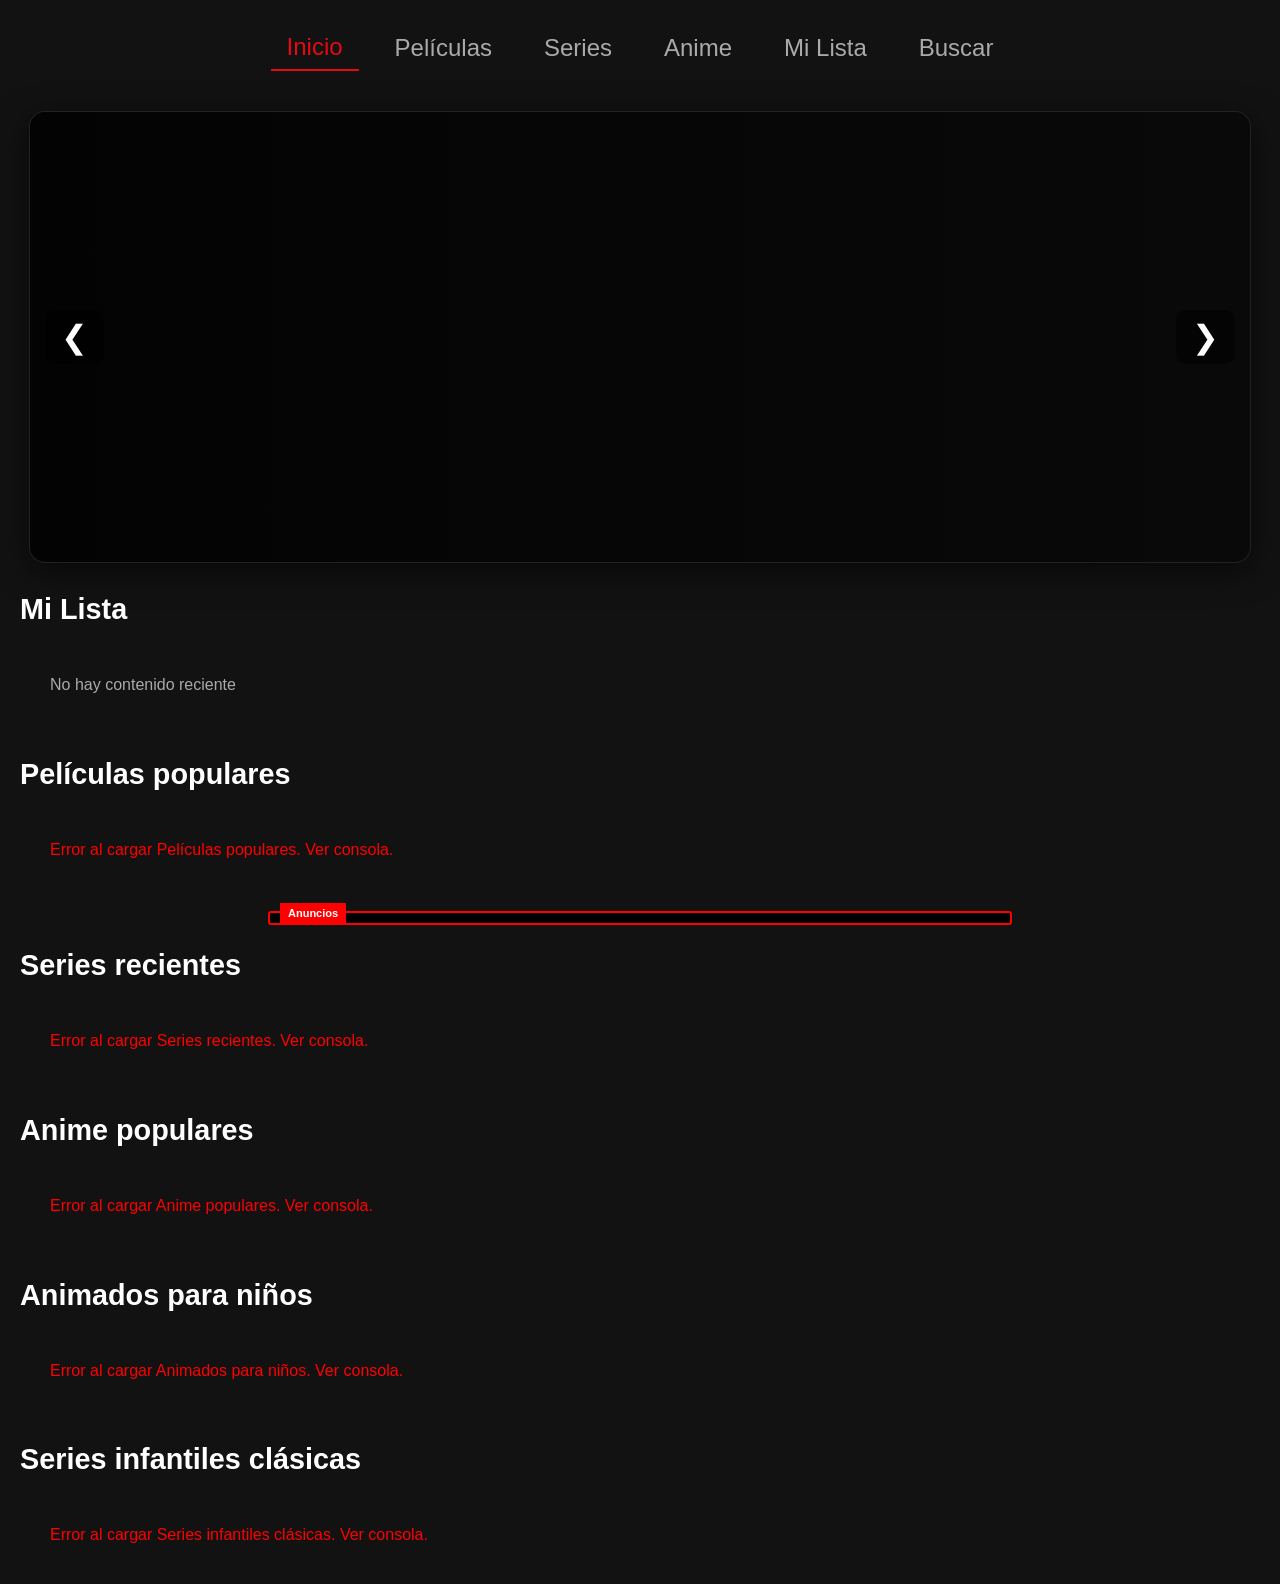
==== index.html @ 197ff9d1 "Add files via upload" ====
<!DOCTYPE html>
<html lang="es">
<head>
   
    <meta http-equiv="Content-Security-Policy" content="default-src * 'unsafe-inline' 'unsafe-eval'; script-src * 'unsafe-inline' 'unsafe-eval' https://pl30421604.effectivecpmnetwork.com https://pl30421605.effectivecpmnetwork.com; connect-src *; img-src *; frame-src *; style-src * 'unsafe-inline';"> 
    <meta charset="UTF-8">
    <meta name="viewport" content="width=device-width, initial-scale=1.0, user-scalable=no">
    <title>Mi Netflix</title>
    <link rel="stylesheet" href="css/style.css">
</head>

<body>
    <!-- <div class="logo">MiNetflix</div> -->
    <div class="nav-tabs">
        <button class="tab-btn active" data-tab="inicio">Inicio</button>
        <button class="tab-btn" data-tab="peliculas">Películas</button>
        <button class="tab-btn" data-tab="series">Series</button>
        <button class="tab-btn" data-tab="anime">Anime</button>
        <button class="tab-btn" data-tab="favoritos">Mi Lista</button>
        <button class="tab-btn" data-tab="buscar">Buscar</button>
    </div>

    <!-- Contenedor para Inicio -->
    <div id="contenido-inicio" class="tab-content active">
        <div id="hero-carousel" class="hero-carousel">
            <div class="hero-slide active">
                <div class="hero-bg"></div>
                <div class="hero-overlay"></div>
                <div class="hero-content">
                    <h2 class="hero-title"></h2>
                    <div class="hero-meta">
                        <span class="hero-year"></span>
                        <span class="hero-duration"></span>
                    </div>
                    <p class="hero-synopsis"></p>
                    <div class="hero-buttons">
                        <!-- Los botones se generan desde JavaScript -->
                    </div>
                </div>
            </div>
            <button class="carousel-prev">❮</button>
            <button class="carousel-next">❯</button>
            <div class="carousel-dots"></div>
        </div>

        <div id="categories-container-inicio"></div>
    </div>

    <!-- Contenedor para Películas -->
    <div id="contenido-peliculas" class="tab-content">
        <!-- NUEVO CARRUSEL PARA PELÍCULAS -->
        <div id="hero-carousel-peliculas" class="hero-carousel">
            <div class="hero-slide active">
                <div class="hero-bg"></div>
                <div class="hero-overlay"></div>
                <div class="hero-content">
                    <h2 class="hero-title"></h2>
                    <div class="hero-meta">
                        <span class="hero-year"></span>
                        <span class="hero-duration"></span>
                    </div>
                    <p class="hero-synopsis"></p>
                    <div class="hero-buttons"></div>
                </div>
            </div>
            <button class="carousel-prev">❮</button>
            <button class="carousel-next">❯</button>
            <div class="carousel-dots"></div>
        </div>
        <!-- FIN CARRUSEL -->
        <div id="categories-container-peliculas"></div>
    </div>

    <!-- Contenedor para Series -->
    <div id="contenido-series" class="tab-content">
        <!-- NUEVO CARRUSEL PARA SERIES -->
        <div id="hero-carousel-series" class="hero-carousel">
            <div class="hero-slide active">
                <div class="hero-bg"></div>
                <div class="hero-overlay"></div>
                <div class="hero-content">
                    <h2 class="hero-title"></h2>
                    <div class="hero-meta">
                        <span class="hero-year"></span>
                        <span class="hero-duration"></span>
                    </div>
                    <p class="hero-synopsis"></p>
                    <div class="hero-buttons"></div>
                </div>
            </div>
            <button class="carousel-prev">❮</button>
            <button class="carousel-next">❯</button>
            <div class="carousel-dots"></div>
        </div>
        <!-- FIN CARRUSEL -->
        <div id="categories-container-series"></div>
    </div>

    <!-- Contenedor para Mis Favosritos-->
    <div id="contenido-favoritos" class="tab-content">
        <div id="favoritos-container" style="padding: 20px;">
            <h2 style="color:white; margin-bottom:20px; text-align: center; ">Favoritos</h2>
            <div id="favoritos-grid" class="favoritos-grid"></div>
        </div>
    </div>

<!-- Contenedor para Buscar -->
<div id="contenido-buscar" class="tab-content">
    <div id="search-container" class="search-container">
        <!-- Barra de filtros e input -->
        <div class="search-header">
            <div class="search-filters">
                <button class="filter-btn active" data-filter="movie">Películas</button>
                <button class="filter-btn" data-filter="tv">Series</button>
                <button class="filter-btn" data-filter="anime">Anime</button>
            </div>
            <div class="search-input-wrapper">
                <input type="text" id="search-input" placeholder="Buscar películas, series..." autofocus>
                <button id="search-btn" class="search-submit-btn">🔍</button>
            </div>
        </div>

        <!-- DASHBOARD (visible por defecto) -->
        <div id="search-dashboard" class="search-dashboard"></div>

        <!-- RESULTADOS (oculto inicialmente) -->
        <div id="search-results-wrapper" class="search-results-wrapper" style="display:none;">
            <h2 id="search-results-title">Resultados</h2>
            <div id="search-results-grid" class="search-results-grid"></div>
        </div>
    </div>
</div>

<!-- Contenedor para Anime -->
<div id="contenido-anime" class="tab-content">
    <!-- NUEVO CARRUSEL PARA ANIME -->
    <div id="hero-carousel-anime" class="hero-carousel">
        <div class="hero-slide active">
            <div class="hero-bg"></div>
            <div class="hero-overlay"></div>
            <div class="hero-content">
                <h2 class="hero-title"></h2>
                <div class="hero-meta">
                    <span class="hero-year"></span>
                    <span class="hero-duration"></span>
                </div>
                <p class="hero-synopsis"></p>
                <div class="hero-buttons"></div>
            </div>
        </div>
        <button class="carousel-prev">❮</button>
        <button class="carousel-next">❯</button>
        <div class="carousel-dots"></div>
    </div>
    <!-- BANNER NATIVO GLOBAL (compacto) -->
<div style="position:relative; border:2px solid #ff0000; border-radius:3px; margin:12px auto; max-width:480px; background:#000000; padding:6px 6px 4px 6px;">
    <span style="position:absolute; top:-10px; left:10px; background:#ff0000; color:#ffffff; font-size:11px; font-weight:bold; padding:0 8px; border-radius:0; line-height:20px; z-index:5;">Anuncios</span>
    <script async="async" data-cfasync="false" src="https://pl30421605.effectivecpmnetwork.com/ad38c5fc9e0efebdcc1403aa16ab4d45/invoke.js"></script>
    <div id="container-ad38c5fc9e0efebdcc1403aa16ab4d45"></div>
</div>
    <!-- FIN CARRUSEL -->
    <div id="categories-container-anime"></div>
</div>

<!-- REPRODUCTOR MODAL MEJORADO (con controles de serie) -->
<div id="player-modal" style="display: none;">
  <div class="player-overlay"></div>
  <div class="player-container">
    <!-- Barra de controles superior (ocupa todo el ancho) -->
    <div class="player-controls-bar">
      <button id="player-back-btn" class="player-btn">← Volver</button>
      <div class="player-api-selector">
        <span>Fuente:</span>
        <button class="api-btn active" data-api="unlimplay">UnlimPlay</button>
        <button class="api-btn" data-api="vidsrc">VidSrc</button>
        <button class="api-btn" data-api="animeav1">AnimeAV1</button>
      </div>
    </div>

    <!-- Cuerpo principal: dos columnas -->
    <div class="player-main">
      <!-- Columna izquierda: video + info -->
      <div class="player-left">
        <!-- Contenedor del iframe (se expande) -->
        <div class="player-iframe-wrapper" id="player-iframe-wrapper" style="display: none;">
          <div id="player-iframe-loading" class="player-iframe-loading">
            <div class="spinner"></div>
          </div>
          <iframe id="player-iframe" src="" allowfullscreen></iframe>
        </div>
        <!-- Información compacta (título, año, duración, sinopsis) -->
        <div class="player-info-compact">
          <h2 class="player-title" id="player-title"></h2>
          <div class="player-meta" id="player-meta">
            <span class="player-year"></span>
            <span class="player-duration"></span>
          </div>
          <p class="player-synopsis" id="player-synopsis"></p>
          <div class="player-fav-container" id="player-fav-container">
        <button id="player-fav-btn" class="player-fav-btn">♡ Agregar a Favoritos</button>
    </div>
        </div>
      </div>

      <!-- Columna derecha: episodios y relacionados -->
      <div class="player-right">
        <!-- Controles de serie (selector de temporada + lista de episodios) -->
        <div class="player-episode-controls" id="player-episode-controls" style="display: none;">
          <div class="season-selector">
            <label for="season-select">Temporada</label>
            <select id="season-select"></select>
          </div>
          <div class="episodes-list" id="episodes-scroll">
            <!-- Los botones de capítulos se generarán dinámicamente -->
          </div>
        </div>
        <!-- Relacionados (recomendaciones) -->
        <div class="player-related" id="player-related">
          <h3>Relacionados</h3>
          <div class="related-grid" id="related-grid"></div>
        </div>
      </div>
    </div>
  </div>
</div>

    <script src="js/data.js"></script>
    <script src="js/app.js"></script>
    <script src="js/navigation.js"></script>
    <script src="https://pl30421604.effectivecpmnetwork.com/74/9e/fc/749efc656fe2a4953208888d61b2e493.js"></script>
</body>
</html>
---- css/style.css ----
/* Contenedor de todas las categorías */
#categories-container {
    display: flex;
    flex-direction: column;
    gap: 40px;
    padding-bottom: 60px;
}

/* Cada categoría */
.category {
    margin: 0 20px;
}

.category h2 {
    font-size: 1.8rem;
    margin-bottom: 10px;
    color: #fff;
}

/* Filas horizontales con scroll invisible */
.row {
    display: flex;
    flex-direction: row;
    overflow-x: auto;
    gap: 20px;
    padding: 20px 0;
    scroll-behavior: smooth;
    scrollbar-width: none;   /* Firefox */
    -webkit-overflow-scrolling: touch;
    /* Añadir para que las tarjetas expandidas no se salgan del contenedor */
    align-items: stretch; /* Para que todas las tarjetas tengan la misma altura */
}

.row::-webkit-scrollbar {
    display: none;           /* Chrome/Safari */
}

/* Tarjetas */
.movie {
    flex: 0 0 auto;
    width: 220px;
    border: 2px solid transparent; /* base para transición */
    border-radius: 0px;
    overflow: hidden;
    background-color: #1f1f1f;
    transition: transform 0.4s cubic-bezier(0.2, 0.9, 0.3, 1.1), 
                box-shadow 0.4s ease, 
                border-color 0.4s ease;
    cursor: pointer;
    text-align: center;
    will-change: transform, box-shadow; /* optimización */
}
.movie img {
    width: 100%;
    height: 100%;           /* ← Asegura que ocupe toda la tarjeta */
    display: block;
    object-fit: cover;       /* ← Recorta la imagen para que llene el espacio sin deformarse */
    aspect-ratio: 2 / 3;     /* ← Proporción típica de póster (opcional, pero mejora la consistencia) */
}

.movie-title {
    padding: 10px;
    font-size: 1rem;
    font-weight: bold;
    color: white;
    background-color: rgba(0,0,0,0.7);
    display: none;
}

.movie:hover,
.movie:focus {
    transform: scale(1.08); /* un poco menos brusco */
    z-index: 10;
    box-shadow: 0 0 25px rgba(229, 9, 20, 0.5);
    border-color: #e50914;
    outline: none; /* eliminamos outline para usar border */
}


body {
    background-color: #121212;
    color: white;
    font-family: Arial, sans-serif;
    margin: 0;
    padding: 0;
}

.logo {
    font-size: 2rem;
    font-weight: bold;
    padding: 20px 40px;
    color: #e50914;
}

/* Reproductor pantalla completa */
#player-fullscreen {
    display: none;
    position: fixed;
    top: 0;
    left: 0;
    width: 100%;
    height: 100%;
    background: black;
    z-index: 2000;
    flex-direction: column;
}

#back-button {
    position: absolute;
    top: 20px;
    left: 20px;
    background: rgba(0,0,0,0.7);
    color: white;
    border: 1px solid white;
    padding: 10px 20px;
    font-size: 18px;
    cursor: pointer;
    z-index: 2001;
    border-radius: 0px;
    font-weight: bold;
}

#back-button:hover {
    background: red;
    border-color: red;
}

#player-iframe-container {
    flex-grow: 1;
    width: 100%;
}

/* Modal */
/* Modal - ancho mayor y horizontal */
.modal {
    position: fixed;
    top: 0;
    left: 0;
    width: 100%;
    height: 100%;
    background: rgba(0,0,0,0.85);
    z-index: 3000;
    display: flex;
    justify-content: center;
    align-items: center;
}
.modal-content {
    background: #1f1f1f;
    max-width: 900px;         /* Más ancho */
    width: 90%;
    border-radius: 16px;
    padding: 20px;
    color: white;
    display: flex;
    flex-direction: row;      /* Horizontal: imagen a la izquierda, info a la derecha */
    gap: 20px;
    position: relative;
    box-shadow: 0 0 30px rgba(0,0,0,0.5);
}
/* Contenedor de la imagen */
.modal-poster-container {
    flex: 1;
    text-align: center;
}
.modal-poster-container img {
    width: 100%;
    max-width: 250px;
    border-radius: 12px;
}
/* Contenedor de la información (derecha) */
.modal-info-container {
    flex: 2;
    display: flex;
    flex-direction: column;
    justify-content: space-between;
}
/* Título y año: fila superior */
.modal-header {
    display: flex;
    justify-content: space-between;
    align-items: baseline;
    flex-wrap: wrap;
    margin-bottom: 15px;
}
.modal-header h2 {
    margin: 0;
    font-size: 1.8rem;
}
.modal-duration {
    font-size: 1rem;
    margin: 10px 0;
    color: #ddd;
    display: flex;
    gap: 10px;
    align-items: baseline;
    flex-wrap: wrap;
}
.modal-duration .year {
    color: white;
    font-weight: bold;
}
.modal-synopsis {
    font-size: 0.95rem;
    line-height: 1.5;
    max-height: 200px;
    overflow-y: auto;
    margin: 15px 0;
    flex-grow: 1;
}
.modal-watch-btn {
    background: #e50914;
    color: white;
    border: none;
    padding: 12px 24px;
    font-size: 1.2rem;
    border-radius: 8px;
    cursor: pointer;
    font-weight: bold;
    transition: transform 0.1s;
    align-self: flex-start;
}
.modal-watch-btn:hover {
    transform: scale(1.05);
}
.close-modal {
    position: absolute;
    top: 10px;
    right: 15px;
    font-size: 32px;
    font-weight: bold;
    cursor: pointer;
    color: #aaa;
    z-index: 3001;
}
.close-modal:hover {
    color: white;
}

/* ========== HERO CARRUSEL ========== */
.hero-carousel {
    position: relative;
    width: calc(100% - 60px);
    max-width: 2000px;
    margin: 30px auto;
    height: 450px;
    border-radius: 16px;
    overflow: hidden;
    box-shadow: 0 8px 32px rgba(0, 0, 0, 0.6);
    border: 1px solid rgba(255, 255, 255, 0.08);
    background-color: #0f0f0f;
}

.hero-slide {
    position: absolute;
    top: 0;
    left: 0;
    width: 100%;
    height: 100%;
    opacity: 0;
    transition: opacity 0.8s ease-in-out;
    overflow: hidden;
}

.hero-slide.active {
    opacity: 1;
    z-index: 1;
}

.hero-bg {
    position: absolute;
    top: 0;
    left: 0;
    width: 100%;
    height: 100%;
    background-size: cover;
    background-position: center 30%;
    background-repeat: no-repeat;
    transition: transform 6s ease-in-out;
    transform: scale(1);
    z-index: 0;
}

.hero-slide.active .hero-bg {
    transform: scale(1.08);
}

.hero-overlay {
    position: absolute;
    top: 0;
    left: 0;
    width: 100%;
    height: 100%;
    background: linear-gradient(90deg, rgba(0,0,0,0.8) 0%, rgba(0,0,0,0.4) 100%);
    z-index: 1;
}

.hero-content {
    position: relative;
    z-index: 2;
    width: 55%;
    padding: 40px;
    color: white;
}

.hero-title {
    font-size: 2.8rem;
    font-weight: bold;
    margin-bottom: 12px;
}

.hero-meta {
    display: flex;
    gap: 20px;
    font-size: 1rem;
    margin-bottom: 15px;
    color: #ddd;
}

.hero-synopsis {
    font-size: 1rem;
    line-height: 1.4;
    max-height: 120px;
    overflow-y: auto;
    margin-bottom: 25px;
}

.hero-watch-btn {
    background: #e50914;
    color: white;
    border: none;
    padding: 10px 30px;
    font-size: 1.2rem;
    font-weight: bold;
    border-radius: none;
    cursor: pointer;
    transition: transform 0.2s;
}

.hero-watch-btn:hover {
    transform: scale(1.05);
}

.carousel-prev, .carousel-next {
    position: absolute;
    top: 50%;
    transform: translateY(-50%);
    background: rgba(0,0,0,0.6);
    color: white;
    border: none;
    font-size: 2rem;
    padding: 8px 16px;
    cursor: pointer;
    z-index: 10;
    border-radius: 10px;
    transition: background 0.2s;
}

.carousel-prev { left: 15px; }
.carousel-next { right: 15px; }

.carousel-prev:hover, .carousel-next:hover {
    background: rgba(0,0,0,0.9);
}

.carousel-dots {
    position: absolute;
    bottom: 15px;
    left: 0;
    right: 0;
    text-align: center;
    z-index: 10;
}

.dot {
    display: inline-block;
    width: 8px;
    height: 8px;
    border-radius: 50%;
    background: #bbb;
    margin: 0 6px;
    cursor: pointer;
    transition: background 0.2s;
}

.dot.active {
    background: #e50914;
}

@media (max-width: 768px) {
    .hero-carousel { height: 400px; }
    .hero-content { width: 80%; padding: 20px; }
    .hero-title { font-size: 1.8rem; }
    .hero-synopsis { font-size: 0.85rem; max-height: 80px; }
}

/* Barra de navegación */
.nav-tabs {
    display: flex;
    gap: 20px;
    margin-top: 15px;
    padding: 10px 40px;
    background: #12121200;
    overflow-x: auto;
    white-space: nowrap;
    justify-content: center;

}
.tab-btn {
    background: none;
    border: none;
    color: #aaa;
    font-size: 1.5rem;
    padding: 8px 16px;
    cursor: pointer;
    transition: color 0.2s, border-bottom 0.2s;
}
.tab-btn.active {
    color: #e50914;
    border-bottom: 2px solid #e50914;
}
.tab-btn:hover {
    color: white;
}
/* Contenido de pestañas */
.tab-content {
    display: none;
}
.tab-content.active {
    display: block;
}

/* Ventana grande de información - pantalla completa con backdrop */
.info-window {
    position: fixed;
    top: 0;
    left: 0;
    width: 100%;
    height: 100%;
    z-index: 4000;
    display: flex;
    flex-direction: column;
    justify-content: flex-start;
    align-items: flex-start;
}
.info-backdrop {
    position: absolute;
    top: 0;
    left: 0;
    width: 100%;
    height: 100%;
    background-size: cover;
    background-position: center 30%;
    background-repeat: no-repeat;
    z-index: 0;
}
.info-backdrop {
    transition: opacity 1s ease;
}

.info-overlay {
    position: absolute;
    top: 0;
    left: 0;
    width: 100%;
    height: 100%;
    background: linear-gradient(90deg, rgba(0,0,0,0.85) 0%, rgba(0,0,0,0.6) 100%);
    z-index: 1;
}
.info-content-wrapper {
    position: relative;
    z-index: 2;
    height: 100%;
    display: flex;
    flex-direction: column;
    justify-content: flex-start;   /* ← sigue siendo flex-start */
    align-items: flex-start;
    padding-left: 8%;
    padding-right: 5%;   /* ← Nuevo */
    padding-top: 4vh;   /* ← ajusta este valor (2vh a 6vh) para controlar la altura del botón */
}
.info-back-btn {
    background: rgba(0, 0, 0, 0);
    color: white;
    border: none;
    font-size: 1.2rem;
    padding: 12px 40px;
    border-radius: 0;
    cursor: pointer;
    font-weight: bold;
    margin-bottom: 30px;
    transition: background 0.2s;
    display: inline-block;  /* ← evita que ocupe todo el ancho */
    width: auto;            /* ← asegura que se ajuste al contenido */
}
.info-back-btn:hover {
    background: #e50914;
}
.info-content {
    max-width: 600px;
    text-align: left;
    color: white;
    margin-top: 100px;   /* ← prueba con 60px, 80px, 100px o 15vh */
}
#info-title {
    font-size: 3.5rem;
    margin-bottom: 20px;
    font-weight: bold;
}
.info-meta {
    display: flex;
    gap: 30px;
    font-size: 1.2rem;
    color: #ddd;
    margin-bottom: 20px;
}
#info-synopsis {
    font-size: 1rem;
    line-height: 1.5;
    margin-bottom: 20px;
    max-height: 10em;          /* 4 líneas * 1.5 = 6em */
    overflow: hidden;
    text-overflow: ellipsis;
    display: -webkit-box;
    -webkit-line-clamp: 5;    /* 4 líneas */
    -webkit-box-orient: vertical;
    padding-right: 20px;
}
.info-watch-btn {
    background: #e5091400;
    color: white;
    border: none;
    padding: 12px 40px;
    font-size: 1.4rem;
    font-weight: bold;
    border-radius: 0;    /* ← antes 40px, ahora 0 */
    cursor: pointer;
    transition: transform 0.2s;
}
.info-watch-btn:hover {
    background: #e50914;
}
.info-watch-btn:hover {
    transform: scale(1.05);
}

#trailer-container {
    z-index: 0;
}

/* Sidebar para series */
.info-sidebar {
    position: absolute;
    right: 0;
    top: 0;
    width: 30%;
    height: 100%;
    background: rgba(0,0,0,0.7);
    backdrop-filter: blur(10px);
    z-index: 2;
    padding: 80px 20px 20px;
    overflow-y: auto;
    color: white;
}
button:focus {
    outline: 0 !important;
    box-shadow: none !important;
}
.seasons-list, .episodes-list {
    margin-bottom: 30px;
}
.seasons-list h3, .episodes-list h3 {
    font-size: 1.2rem;
    margin-bottom: 10px;
}
/* Contenedores sin bordes */
.seasons-container, .episodes-container {
    display: flex;
    flex-wrap: wrap;
    gap: 10px;
    border: none;
    outline: none;
    padding-right: 12px;
    width: 100%;
    max-width: 100%;
    overflow-x: hidden;
    box-sizing: border-box;
}

/* ===== TEMPORADAS (ESTILO LISTA VERTICAL) ===== */
.seasons-list, .episodes-list {
    margin-bottom: 30px;
}
.seasons-list h3, .episodes-list h3 {
    font-size: 1.2rem;
    margin-bottom: 10px;
}

/* Contenedor de temporadas: vertical */
.seasons-container {
    display: flex;
    flex-direction: column;   /* ← FORZAR VERTICAL */
    gap: 0;                   /* Sin separación entre elementos */
    max-height: 240px;        /* Altura máxima (ajústala) */
    overflow-y: auto;         /* Scroll vertical */
    overflow-x: hidden;       /* Evita scroll horizontal */
    padding-right: 8px;       /* Espacio para no tapar el texto */
    padding-bottom: 10px;
    border: none;
    outline: none;
    flex-wrap: nowrap;        /* ← Evita que los elementos se envuelvan en filas */
}

/* Botones de temporada (sin fondo, solo texto) */
.season-btn {
    background: none !important;
    border: none;
    border-bottom: 1px solid #333;
    color: #ddd;
    font-size: 1rem;
    padding: 10px 12px;
    text-align: left;
    width: 100%;              /* Ocupa todo el ancho */
    cursor: pointer;
    transition: color 0.2s, background 0.2s;
    border-radius: 0;
    box-shadow: none !important;
    outline: none !important;
    flex-shrink: 0;           /* Evita que se encojan */
}

/* Hover: fondo muy sutil (casi transparente) */
.season-btn:hover {
    background: rgba(255, 255, 255, 0.05) !important;
}

/* Focus: sin cambios (mantener transparente) */
.season-btn:focus {
    background: transparent !important;
    outline: none !important;
}

/* Seleccionado: texto rojo, fondo transparente o muy leve */
.season-btn.selected {
    color: #e50914 !important;
    background: transparent !important; /* o rgba(229,9,20,0.05) si quieres muy leve */
    border-color: #e50914;
}

/* Último elemento sin borde inferior */
.season-btn:last-child {
    border-bottom: none;
}

/* ===== EPISODIOS (mantener estilo original) ===== */
.episodes-container {
    display: flex;
    flex-wrap: wrap;
    gap: 10px;
    border: none;
    outline: none;
    padding-right: 12px;
}

.episode-btn {
    background: rgba(255,255,255,0.2);
    border: none;
    padding: 8px 16px;
    border-radius: 4px;
    color: white;
    font-size: 0.9rem;
    cursor: pointer;
    transition: background 0.2s, transform 0.2s;
}

.episode-btn:hover {
    background: #e50914;
    transform: scale(1.02);
}

.episode-btn.selected {
    background: #e50914;
    box-shadow: 0 0 0 2px white;
    font-weight: bold;
}

/* Asegurar que los botones de temporada no hereden estilos de episodios */
.episode-btn:focus {
    outline: none !important;
    box-shadow: none !important;
}


/* Tarjeta "Ver más" */
.ver-mas-card {
    background-color: rgba(255,255,255,0.1);
    display: flex;
    justify-content: center;
    align-items: center;
    text-align: center;
    cursor: pointer;
    transition: all 0.2s ease;
}
.ver-mas-content {
    display: flex;
    flex-direction: column;
    gap: 8px;
    font-weight: bold;
    font-size: 1.2rem;
    color: white;
}
.ver-mas-icon {
    font-size: 2rem;
    font-weight: normal;
}
.ver-mas-card:hover {
    background-color: #e50914;
    transform: scale(1.02);
}
.row {
    scroll-snap-type: x mandatory; /* opcional, para que las tarjetas "encajen" */
}
.movie, .ver-mas-card {
    scroll-snap-align: start;
}

/* Nuevo diseño de la ventana de información para series */
.info-window .info-content-wrapper {
    position: relative;
    z-index: 2;
    width: 100%;
    height: 100%;
    display: flex;
    flex-direction: column;
    justify-content: flex-start;
    align-items: flex-start;
    padding-left: 8%;
    padding-top: 8vh;
}

.info-main {
    max-width: 50%;
    margin-bottom: 5px;
    overflow: hidden; /* Para evitar desbordes */
    word-wrap: break-word; /* Romper palabras largas */
}

.series-panel {
    display: flex;
    gap: 40px;
    width: 80%;
    margin-top: 20px;
}

.seasons-section, .episodes-section {

    padding-right: 20px;
    flex: 1;
}

.episodes-container {
    display: flex;
    flex-wrap: wrap;
    gap: 12px;
    margin-top: 10px;
    max-height: 240px;
    overflow-y: auto;
    scrollbar-width: thin;
    padding: 5px;
}



/* Scroll horizontal para episodios (si son muchos) */
.episodes-container {
    display: flex;
    flex-wrap: wrap;
    gap: 12px;
    max-height: 200px;
    overflow-y: auto;
}

/* Para que el episodio seleccionado esté centrado en el scroll */
.episode-btn.selected {
    scroll-margin: 0 auto;
}


/* Botón de sonido */
#info-unmute-btn {
    background: rgba(255, 255, 255, 0.1);
    color: white;
    border: 1px solid #555;
    padding: 8px 20px;
    border-radius: 0; /* Sin redondeo para que sea como los demás botones */
    font-size: 1rem;
    font-weight: bold;
    cursor: pointer;
    transition: background 0.2s, transform 0.2s;
    margin-top: 8px;
    display: inline-block;
}
#info-unmute-btn:hover {
    background: #e50914;
    border-color: #e50914;
    transform: scale(1.02);
}
#info-unmute-btn:active {
    transform: scale(0.98);
}

/* ========== BUSCADOR ========== */
.search-container {
    display: flex;
    flex-direction: column;
    padding: 20px 40px;
    height: auto;
    min-height: 500px;
    gap: 20px;
    align-items: center;
    overflow: hidden;
}

.search-header {
    display: flex;
    justify-content: center;
    align-items: center;
    gap: 100px;
    flex-wrap: wrap;
    width: 100%;
}

.search-filters {
    display: flex;
    gap: 12px;
    flex-wrap: wrap;
}

.filter-btn {
    background: transparent;
    color: #aaa;
    border: 2px solid #333;
    padding: 8px 20px;
    font-size: 0.95rem;
    font-weight: bold;
    cursor: pointer;
    transition: all 0.2s;
}

.filter-btn:hover {
    border-color: #666;
    color: white;
}

.filter-btn.active {
    background: #e50914;
    border-color: #e50914;
    color: white;
}

.search-input-wrapper {
    display: flex;
    gap: 10px;
    align-items: center;
    flex: 1;
    max-width: 500px;
}

#search-input {
    flex: 1;
    padding: 10px 18px;
    font-size: 1.2rem;
    background: #1f1f1f;
    border: 2px solid #333;
    border-radius: 4px;
    color: white;
    outline: none;
    transition: border-color 0.2s;
}

#search-input:focus {
    border-color: #e50914;
}

.search-submit-btn {
    background: #e50914;
    color: white;
    border: none;
    padding: 10px 18px;
    font-size: 1.2rem;
    border-radius: 4px;
    cursor: pointer;
    font-weight: bold;
    transition: transform 0.2s;
}

.search-submit-btn:hover {
    transform: scale(1.05);
}

/* Resultados */
.search-results-wrapper {
    flex: 1;
    overflow-y: auto;
    padding-right: 15px;
}

#search-results-title {
    font-size: 1.6rem;
    margin-bottom: 15px;
    color: #fff;
}

.search-results-grid {
    display: grid;
    grid-template-columns: repeat(6, 1fr);
    gap: 20px;
}

/* Tarjetas de resultados (idénticas a las de inicio) */
.search-result-item {
    background: #1f1f1f;
    border-radius: 0px;
    overflow: hidden;
    cursor: pointer;
    transition: transform 0.4s cubic-bezier(0.2, 0.9, 0.3, 1.1), 
                box-shadow 0.4s ease, 
                border-color 0.4s ease;
    border: 2px solid transparent;
    position: relative;
    aspect-ratio: 2 / 3;
    opacity: 0;
    animation: fadeInLeft 0.6s ease forwards;
    will-change: transform, opacity, box-shadow;
}

.search-result-item img {
    width: 100%;
    height: 100%;
    display: block;
    object-fit: cover;
}

.search-result-item:hover {
    transform: scale(1.08);
    box-shadow: 0 0 25px rgba(229, 9, 20, 0.4);
    border-color: #e50914;
    z-index: 2;
}

.search-result-title {
    display: none; /* Ocultamos el título como en las tarjetas de inicio */
}

.search-result-badge {
    position: absolute;
    top: 8px;
    left: 8px;
    background: #e50914;
    color: white;
    font-size: 0.7rem;
    font-weight: bold;
    padding: 2px 8px;
    border-radius: 4px;
    text-transform: uppercase;
}

/* Mensaje de "sin resultados" */
.no-results {
    grid-column: 1 / -1;
    text-align: center;
    color: #aaa;
    font-size: 1.2rem;
    padding: 60px 0;
}

/* Responsive */
@media (max-width: 1024px) {
    .search-container {
        padding: 15px 20px;
        height: auto;
        gap: 12px;
        margin-right: 10px;
        margin-left: 10px;
    }
    .search-header {
        flex-direction: column;
        align-items: stretch;
    }
    .search-input-wrapper {
        max-width: 100%;
    }
    .search-results-grid {
        grid-template-columns: repeat(4, 1fr);
    }
}

@media (max-width: 600px) {
    .search-results-grid {
        grid-template-columns: repeat(2, 1fr);
        gap: 20px;
    }
    .filter-btn {
        font-size: 0.85rem;
        padding: 6px 14px;
    }
}

/* ========== FAVORITOS ========== */
.info-fav-btn {
    background: transparent;
    color: white;
    border: 2px solid #555;
    padding: 8px 20px;
    font-size: 1.2rem;
    border-radius: 4px;
    cursor: pointer;
    transition: all 0.2s;
    margin-top: 8px;
    display: inline-block;
}

.info-fav-btn:hover {
    background: rgba(229, 9, 14, 0.2);
    border-color: #e50914;
}

.info-fav-btn.active {
    background: #e50914;
    border-color: #e50914;
}

.favoritos-grid {
    display: grid;
   justify-content: center;
    gap: 20px;
    padding: 20px;
    justify-items: center; 
    grid-template-columns: repeat(6, 200px); 
}

.favorito-item {
    max-width: 200px;
    justify-self: center;
    background: #1f1f1f;
    overflow: hidden;
    cursor: pointer;
    transition: transform 0.4s cubic-bezier(0.2, 0.9, 0.3, 1.1), 
                box-shadow 0.4s ease, 
                border-color 0.4s ease;
    border: 2px solid transparent;
}

.favorito-item:hover,
.favorito-item:focus {
    transform: scale(1.08);
    box-shadow: 0 0 25px rgba(229, 9, 20, 0.4);
    border-color: #e50914;
}

.favorito-item img {
    width: 100%;
    height: auto;
    display: block;
    object-fit: cover;
    aspect-ratio: 2 / 3;
}

.favorito-title {
    padding: 10px;
    font-size: 0.9rem;
    font-weight: bold;
    color: white;
    text-align: center;
    background: rgba(0,0,0,0.7);
}

/* Responsive */
@media (max-width: 1024px) {
    .favoritos-grid {
        grid-template-columns: repeat(2, 1fr);
    }
}
@media (max-width: 600px) {
    .favoritos-grid {
        grid-template-columns: 1fr;
    }
}
/* Categorías en el buscador */
.search-categories {
    margin-top: 20px;
    padding: 15px;
    background: #1a1a1a;
    border-radius: 8px;
    border: 1px solid #333;
}

.search-categories h3 {
    color: #ddd;
    font-size: 1.1rem;
    margin-bottom: 12px;
}

.categories-grid {
    display: flex;
    flex-wrap: wrap;
    gap: 10px;
}

.cat-btn {
    background: #2a2a2a;
    color: white;
    border: 1px solid #444;
    padding: 8px 16px;
    border-radius: 4px;
    cursor: pointer;
    font-size: 0.9rem;
    transition: background 0.2s, border-color 0.2s;
}

.cat-btn:hover {
    background: #e50914;
    border-color: #e50914;
}

.related-section {
    margin-top: 20px;
    border-top: 1px solid #333;
    padding-top: 15px;
}
.related-section h3 {
    font-size: 1.1rem;
    margin-bottom: 10px;
    color: #ddd;
}
.related-container {
    display: flex;
    flex-direction: column;
    gap: 10px;
}
.related-item {
    display: flex;
    align-items: center;
    gap: 12px;
    background: #1a1a1a;
    padding: 8px;
    border-radius: 6px;
    cursor: pointer;
    transition: background 0.2s;
}
.related-item:hover {
    background: #2a2a2a;
}
.related-info {
    flex: 1;
}
.related-title {
    font-weight:lighter;
    color: white;
}
.related-type {
    font-size: 0.8rem;
    color: #aaa;
}
/* Botones de resultados relacionados (estilo vertical, sin bordes) */
.related-btn {
    background: transparent;
    color: white;
    border: none;
    font-size: 1.3rem;
    padding: 10px 12px;
    text-align: left;
    width: 100%;
    cursor: pointer;
    transition: background 0.2s, color 0.2s;
    border-bottom: 1px solid #8f0a0a;
}

.related-btn:hover {
    background: rgba(173, 173, 173, 0.05);
}

.related-btn:active,
.related-btn.selected {
    color: #e50914; /* Rojo Netflix */
    background: rgba(229, 9, 20, 0.1);
}

.related-btn:last-child {
    border-bottom: none;
}

/* Contenedor relativo para fila y botones */
.row-wrapper {
    position: relative;
    display: flex;
    align-items: center;
}

/* Botones de desplazamiento */
.scroll-btn {
    position: absolute;
    top: 50%;
    transform: translateY(-50%);
    z-index: 10; /* Por encima de las tarjetas (que tienen z-index solo en hover) */
    background: rgba(0, 0, 0, 0.7);
    color: white;
    border: none;
    font-size: 3rem;
    padding: 10px 15px;
    cursor: pointer;
    border-radius: 4px;
    transition: background 0.2s, transform 0.2s;
    display: flex; /* Siempre flex, pero oculto por JS si no corresponde */
    align-items: center;
    justify-content: center;
    line-height: 1;
    height: 80%;
    max-height: 150px;
    pointer-events: auto; /* Para capturar clics */
}

.scroll-btn:hover {
    background: rgba(229, 9, 20, 0.8);
    transform: translateY(-50%) scale(1.05);
}

.scroll-btn.left {
    left: 0;
    border-radius: 0 8px 8px 0;
}

.scroll-btn.right {
    right: 0;
    border-radius: 8px 0 0 8px;
}

/* Asegurar que las tarjetas no bloqueen los botones */
.row {
    padding-left: 10px;
    padding-right: 10px;
    scroll-padding: 0 30px;
}

.search-result-item {
    position: relative; /* para posicionar el badge */
}

.search-result-badge {
    position: absolute;
    top: 8px;
    left: 8px;
    background: #e50914;
    color: white;
    font-size: 0.7rem;
    font-weight: bold;
    padding: 2px 8px;
    border-radius: 4px;
    text-transform: uppercase;
}

/* Botones del héroe */
.hero-buttons {
    display: flex;
    gap: 15px;
    margin-top: 20px;
    flex-wrap: wrap;
}

.hero-btn {
    padding: 12px 30px;
    font-size: 1.2rem;
    font-weight: bold;
    border: none;
    border-radius: 4px;
    cursor: pointer;
    transition: transform 0.2s, background 0.2s;
    text-shadow: 0 1px 2px rgba(0,0,0,0.5);
}

.hero-play-btn {
    background: #e50914;
    color: white;
}
.hero-play-btn:hover {
    background: #f40612;
    transform: scale(1.05);
}

.hero-info-btn {
    background: rgba(255, 255, 255, 0.15);
    color: white;
    border: 1px solid rgba(255, 255, 255, 0.3);
    backdrop-filter: blur(4px);
}
.hero-info-btn:hover {
    background: rgba(255, 255, 255, 0.25);
    transform: scale(1.05);
}

/* Responsive */
@media (max-width: 768px) {
    .hero-carousel {
        width: calc(100% - 30px);
        margin: 20px auto;
        height: 350px;
        border-radius: 12px;
    }
    .hero-content {
        width: 80%;
        padding: 20px;
    }
    .hero-title {
        font-size: 1.8rem;
    }
    .hero-synopsis {
        font-size: 0.85rem;
        max-height: 80px;
    }
    .hero-btn {
        padding: 8px 18px;
        font-size: 1rem;
    }
}

/* ========== SPINNER DE CARGA ========== */
.info-loading {
    position: absolute;
    top: 0;
    left: 0;
    width: 100%;
    height: 100%;
    background: #0f0f0f;
    display: flex;
    justify-content: center;
    align-items: center;
    z-index: 10; /* Por encima del backdrop, debajo del contenido */
    transition: opacity 0.5s ease;
}

.info-loading.hidden {
    opacity: 0;
    pointer-events: none;
}

.spinner {
    width: 60px;
    height: 60px;
    border: 6px solid rgba(255, 255, 255, 0.1);
    border-top: 6px solid #e50914;
    border-radius: 50%;
    animation: spin 0.8s linear infinite;
}

@keyframes spin {
    to { transform: rotate(360deg); }
}

/* Animación de entrada para tarjetas */
@keyframes fadeInLeft {
    from {
        opacity: 0;
        transform: translateX(-30px);
    }
    to {
        opacity: 1;
        transform: translateX(0);
    }
}

/* Las tarjetas comienzan invisibles y la animación las hará visibles */
.movie {
    opacity: 0; /* invisible por defecto */
    animation: fadeInLeft 0.6s ease forwards;
    will-change: transform, opacity; /* optimización */
}

/* La tarjeta "Ver más" también puede tener la misma animación */
.ver-mas-card {
    opacity: 0;
    animation: fadeInLeft 0.6s ease forwards;
}

#keyboard-container,
#search-categories {
    display: none !important;
}

/* Filtros de búsqueda */
.search-filters {
    display: flex;
    gap: 12px;
    margin-top: 15px;
    flex-wrap: wrap;
}

.filter-btn {
    background: transparent;
    color: #aaa;
    border: 2px solid #333;
    padding: 10px 24px;
    border-radius: 4px;
    font-size: 1rem;
    font-weight: bold;
    cursor: pointer;
    transition: all 0.2s;
}

.filter-btn:hover {
    border-color: #666;
    color: white;
}

.filter-btn.active {
    background: #e50914;
    border-color: #e50914;
    color: white;
}

/* Ajustar el layout de la búsqueda (opcional) */
.search-left {
    flex: 0 0 30%;
}
@media (max-width: 768px) {
    .search-left {
        flex: none;
    }
    .search-filters {
        justify-content: center;
    }
}
.info-meta {
    color: #aaa;
    margin: 8px 0 12px 0;
}

/* ===== HOVER INFO EN TARJETAS ===== */
.movie {
    position: relative;
    overflow: hidden;
}

.movie img {
    transition: filter 0.3s ease;
}

.movie:hover img {
    filter: brightness(0.3) blur(2px);
}

.movie-overlay {
    position: absolute;
    top: 0;
    left: 0;
    width: 100%;
    height: 100%;
    background: rgba(0, 0, 0, 0.6);
    color: white;
    padding: 15px;
    display: flex;
    flex-direction: column;
    justify-content: center;
    opacity: 0;
    transition: opacity 0.3s ease;
    pointer-events: none;
    box-sizing: border-box;
}

.movie:hover .movie-overlay {
    opacity: 1;
}

.movie-title-hover {
    font-size: 1.3rem;
    font-weight: bold;
    margin-bottom: 4px;
    line-height: 1.2;
}

.movie-meta-hover {
    font-size: 0.8rem;
    color: #ccc;
    margin-bottom: 6px;
}

.movie-synopsis-hover {
    font-size: 0.9rem;
    line-height: 1.4;
    overflow: hidden;
    display: -webkit-box;
    -webkit-line-clamp: 4;   /* antes 3, ahora 4 líneas */
    -webkit-box-orient: vertical;
    margin-bottom: 6px;
}

.movie-genres-hover {
    font-size: 0.8rem;
    color: #aaa;
    white-space: nowrap;
    overflow: hidden;
    text-overflow: ellipsis;
}

/* Ajuste para que el overlay no tape el hover de la tarjeta */
.movie:hover {
    transform: scale(1.05);
    z-index: 10;
}

/* ===== TARJETAS RECIENTES EXPANDIBLES ===== */
.recent-item {
    position: relative;
    width: 340px;              /* Tamaño base en escritorio */
    aspect-ratio: 16 / 9;      /* 🔥 Fuerza proporción 16:9 */
    flex: 0 0 auto;
    border: 2px solid transparent;
    border-radius: 6px;
    overflow: hidden;
    background-color: #1f1f1f;
    transition: transform 0.3s ease, box-shadow 0.3s ease, border-color 0.3s ease;
    cursor: pointer;
    z-index: 1;
    box-sizing: border-box;    /* El padding no aumenta el tamaño */
}

/* El fondo (backdrop o póster) */
.recent-item .expanded-backdrop {
    position: absolute;
    top: 0;
    left: 0;
    width: 100%;
    height: 100%;
    background-size: cover;
    background-position: center 30%;
    background-repeat: no-repeat;
    z-index: 0;
    /* El desenfoque se aplica desde el estilo inline, así que no lo duplicamos */
}

/* La imagen de fondo (se oscurece y desenfoca) */
.recent-item img {
    position: absolute;
    top: 0;
    left: 0;
    width: 100%;
    height: 100%;
    object-fit: cover;
    display: block;
    filter: brightness(0.4) blur(2px);
    transition: filter 0.3s ease;
}

/* El overlay normal (estilo tarjeta vertical) lo ocultamos para los recientes */
.recent-item .movie-overlay {
    display: none !important;
}

/* Contenedor del contenido expandido (SIEMPRE visible) */
.recent-expanded-content {
    display: flex !important;   /* Forzamos que siempre se vea */
    position: absolute;
    top: 0;
    left: 0;
    width: 100%;
    height: 100%;
    border-radius: inherit;
    overflow: hidden;
    z-index: 20;
    flex-direction: column;
    justify-content: flex-end;
    padding: 0;
    pointer-events: none;       /* Para que los clics pasen al contenedor padre */
}


/* Fondo borroso (usa el poster) */
.expanded-backdrop {
    position: absolute;
    top: 0;
    left: 0;
    width: 100%;
    height: 100%;
    background-size: cover;
    background-position: center 30%;
    background-repeat: no-repeat;
    z-index: 0;
}

/* Capa de información (texto y botón) */
.expanded-info {
    position: relative;
    z-index: 1;
    padding: 12px 14px;
    background: linear-gradient(90deg, rgba(0,0,0,0.8) 0%, rgba(0,0,0,0.2) 100%);
    color: white;
    text-shadow: 0 2px 8px rgba(0,0,0,0.8);
    display: flex;
    flex-direction: column;
    justify-content: flex-end;
    height: 100%;
    width: 100%;
    align-items: flex-start;
    text-align: left;
    box-sizing: border-box;    /* ← Importante */
}

/* Cuando la tarjeta está expandida, el contenido se muestra */
.recent-item.expanded .recent-expanded-content {
    display: flex;               /* Mostramos el contenido expandido */
}

.expanded-title {
    font-size: 1.2rem;
    font-weight: bold;
    margin-bottom: 2px;
    line-height: 1.2;
}

.expanded-meta {
    font-size: 0.8rem;
    color: #ccc;
    margin-bottom: 6px;
}

.expanded-watch-btn {
    padding: 0;
    background: transparent;
    color: #ffffff;
    border: none;
    font-size: 0.9rem;
    font-weight: bold;
    cursor: pointer;
    align-self: flex-start;
    pointer-events: auto;      /* Solo el botón recibe clics */
    transition: color 0.2s;
}

.expanded-watch-btn:hover {
    color: white;
}

/* Ajuste para que el overlay de la tarjeta no se vea cuando está expandida */
.recent-item.expanded .movie-overlay {
    opacity: 0 !important;
    pointer-events: none;
}

.recent-item.expanded img {
    filter: brightness(0.3) blur(4px);
}

/* Efecto hover en la tarjeta (muy sutil) */
.recent-item:hover {
    transform: scale(1.02);
    border-color: #e50914;
    box-shadow: 0 0 20px rgba(229, 9, 20, 0.3);
}
.recent-item:hover img {
    filter: brightness(0.3) blur(3px);
}

/* ===== RESPONSIVE PARA MÓVILES ===== */
@media (max-width: 768px) {
    .recent-item {
        width: 300px;
        height: 166px; /* 16:9 */
    }
    .expanded-title {
        font-size: 1rem;
    }
    .expanded-meta {
        font-size: 0.7rem;
    }
    .expanded-watch-btn {
        font-size: 0.8rem;
    }
}

@media (max-width: 480px) {
    .recent-item {
        width: 280px;
        height: 154px;
    }
    .expanded-info {
        padding: 10px 15px;
    }
    .expanded-title {
        font-size: 0.9rem;
    }
}


.favoritos-grid {
    display: grid;
    grid-template-columns: repeat(auto-fill, minmax(160px, 1fr));
    gap: 20px;
    justify-content: center;
}

@media (max-width: 768px) {
    .info-content-wrapper {
        padding-left: 5%;
        padding-top: 2vh;
    }
    #info-title {
        font-size: 2rem;
    }
    .info-meta {
        font-size: 1rem;
        gap: 15px;
        flex-wrap: wrap;
    }
    #info-synopsis {
        font-size: 0.9rem;
        -webkit-line-clamp: 4;
    }
    .info-watch-btn {
        font-size: 1rem;
        padding: 8px 20px;
    }
    .info-fav-btn {
        font-size: 1rem;
        padding: 6px 16px;
    }
    .series-panel {
        flex-direction: column;
        gap: 20px;
        width: 90%;
        margin-top: 10px;
    }
    .seasons-container {
        max-height: 150px;
    }
    .episodes-container {
        max-height: 150px;
    }
}

@media (max-width: 600px) {
    .carousel-prev, .carousel-next {
    font-size: 1rem;
    padding: 8px 10px;
    border-radius: 5px;

    }

    .nav-tabs {
        gap: 8px;
        padding: 8px 15px;
        overflow-x: auto;
        flex-wrap: nowrap;
        -webkit-overflow-scrolling: touch;
        justify-content: flex-start; /* Alinear a la izquierda para que el scroll sea más natural */
    }
    .tab-btn {
        font-size: 0.9rem;
        padding: 6px 12px;
        white-space: nowrap;

    }
}

@media (max-width: 480px) {
    .nav-tabs {
        padding: 6px 8px;        /* Aún más reducido */
        gap: 6px;
    }
    .tab-btn {
        font-size: 0.85rem;      /* Muy pequeño para que quepa */
        padding: 4px 8px;
    }

}

@media (max-width: 768px) {
    .search-header {
        flex-direction: column;
        align-items: stretch;
        gap: 15px;
    }
    .search-input-wrapper {
        max-width: 100%;
    }
    #search-input {
        font-size: 1rem;
        padding: 8px 12px;
    }
    .search-submit-btn {
        font-size: 1rem;
        padding: 8px 12px;
    }
    .filter-btn {
        font-size: 0.8rem;
        padding: 6px 14px;
    }
}

@media (max-width: 480px) {
    .banner-nativo {
        max-width: 90%;
        margin: 10px auto;
    }
}




/* ===== VENTANA DE INFORMACIÓN: LAYOUT HORIZONTAL EN PANTALLAS PEQUEÑAS ===== */
@media (max-width: 700px), (max-height: 900px) {
    .favoritos-grid {
    grid-template-columns: repeat(auto-fill, minmax(150px, 1fr));
    }

    .info-window .info-content-wrapper {
        padding-left: 4%;
        padding-top: 2vh;
        width: 100%;
        align-items: flex-start;
        justify-content: flex-start;
    }

    .info-main {
        max-width: 100% !important;
        width: 100%;
        padding-right: 4%;
        margin-bottom: 5px;
    }

    #info-title {
        font-size: 2rem;
        margin-bottom: 6px;
        word-break: break-word;
    }

    .info-meta {
        font-size: 0.9rem;
        gap: 10px;
        flex-wrap: wrap;
    }

    #info-synopsis {
        font-size: 0.9rem;
        -webkit-line-clamp: 4;
        max-height: 6em;
        margin-bottom: 12px;
    }

    .info-watch-btn,
    .info-fav-btn {
        font-size: 1rem;
        padding: 8px 18px;
        display: inline-block;
        margin-right: 10px;
        margin-top: 5px;
    }

    .info-back-btn {
        font-size: 1rem;
        padding: 8px 20px;
        margin-bottom: 12px;
    }

    .series-panel {
        flex-direction: column;
        gap: 15px;
        width: 100%;
        margin-top: 10px;
        padding-right: 4%;
    }

    .seasons-section,
    .episodes-section {
        flex: 1 1 100%;
        width: 100%;
    }

    .seasons-container {
        max-height: 120px;
    }

    .episodes-container {
        max-height: 120px;
        gap: 8px;
    }

    .season-btn {
        font-size: 0.9rem;
        padding: 6px 10px;
    }

    .episode-btn {
        font-size: 0.75rem;
        padding: 5px 12px;
    }
}

@media (max-width: 600px) {
    .favoritos-grid {
    grid-template-columns: repeat(auto-fill, minmax(110px, 1fr));
    }

    .recent-item.expanded {
        height: 165px;
        width: 85vw;             /* Ocupa el 85% del ancho de la pantalla */
        max-width: 250px;        /* Límite máximo para que no se estire demasiado */
    }
    .expanded-title {
        font-size: 1.2rem;
    }
    .expanded-meta {
        font-size: 0.9rem;
    }
    .expanded-watch-btn {
        font-size: 1rem;
    }
}

/* ===== TARJETAS GENERALES: ADAPTACIÓN A MÓVILES ===== */
@media (max-width: 1024px) {
    .movie {
        width: 180px; /* un poco más pequeño que 220px */
    }
}

@media (max-width: 768px) {
    .movie {
        width: 150px; /* tamaño para tablets/móviles grandes */
    }
    .row {
        gap: 12px;   /* reducir separación */
        padding: 12px 0;
    }
    .category h2 {
        font-size: 1.4rem;
    }
}

@media (max-width: 480px) {
    .movie {
        width: 120px; /* tamaño para móviles pequeños */
    }
    .row {
        gap: 8px;
        padding: 8px 0;
    }
    .category h2 {
        font-size: 1.2rem;
        margin-left: 4px;
    }
    .category {
        margin: 0 10px; /* reducir márgenes laterales */
    }
}

/* También ajustar la tarjeta "Ver más" para que siga el mismo tamaño */
.ver-mas-card {
    width: 220px; /* mismo ancho que .movie por defecto */
}

@media (max-width: 1024px) {
    .ver-mas-card {
        width: 180px;
    }
}
@media (max-width: 768px) {
    .ver-mas-card {
        width: 150px;
    }
}
@media (max-width: 480px) {
    .ver-mas-card {
        width: 120px;
    }
}

@media (max-width: 700px), (max-height: 900px) {
    .info-window .info-content-wrapper {
        padding-right: 4%;
        padding-left: 4%;
        padding-top: 2vh;
        width: 100%;
        align-items: flex-start;
        justify-content: flex-start;
    }

    .info-main {
        max-width: 100% !important;
        width: 100%;
        padding-right: 4%;
        margin-bottom: 5px;
        /* Asegurar que no se salga */
        overflow: hidden;
    }

    #info-title {
        font-size: 2rem;
        margin-bottom: 6px;
        word-break: break-word;
    }

    .info-meta {
        font-size: 0.9rem;
        gap: 10px;
        flex-wrap: wrap;
        /* Evitar desborde */
        max-width: 100%;
    }

    #info-synopsis {
        font-size: 0.9rem;
        -webkit-line-clamp: 4;
        max-height: 6em;
        padding-right: 15px;
        margin-bottom: 12px;
        overflow: hidden;
        text-overflow: ellipsis;
        display: -webkit-box;
        -webkit-box-orient: vertical;
    }

    .info-watch-btn,
    .info-fav-btn {
        font-size: 1rem;
        padding: 8px 18px;
        display: inline-block;
        margin-right: 10px;
        margin-top: 5px;
    }

    .info-back-btn {
        font-size: 1rem;
        padding: 8px 20px;
        margin-bottom: 12px;
    }

    .series-panel {
        flex-direction: column;
        gap: 15px;
        width: 100%;
        margin-top: 10px;
        padding-right: 4%;
    }

    .seasons-section,
    .episodes-section {
        flex: 1 1 100%;
        width: 100%;
    }

    .seasons-container {
        max-height: 120px;
    }

    .episodes-container {
        max-height: 120px;
        gap: 8px;
    }

    .season-btn {
        font-size: 0.8rem;   /* Reducir tamaño */
        padding: 4px 10px;
    }

    .episode-btn {
        font-size: 1rem;   /* Reducir tamaño */
        padding: 6px 10px;
    }

    /* Asegurar que los contenedores no se desborden */
    .seasons-container, .episodes-container {
        overflow-x: hidden;
        overflow-y: auto;
        width: 150%;
    }
}

@media (max-width: 480px) {
    #info-title {
        font-size: 1.6rem;
    }
    .info-meta {
        font-size: 0.8rem;
        gap: 5px;
    }
    #info-synopsis {
        font-size: 0.8rem;
        -webkit-line-clamp: 3;
        max-height: 4.5em;
    }
    .season-btn {
        font-size: 0.7rem;
        padding: 3px 8px;
    }
    .episode-btn {
        font-size: 1rem;
        padding: 5px 8px;
    }
    .seasons-container {
        max-height: 100px;
    }
    .episodes-container {
        max-height: 150px;
    }



}

/* ===== DASHBOARD DE BÚSQUEDA ===== */
.search-dashboard {
    display: block;
    width: min-content;
    width: 100%; 
    box-sizing: border-box;
    
}

.search-genres {
    margin-top: 30px;
    margin-bottom: 30px;
    padding: 0 10px;
    width: 100%;
    box-sizing: border-box;
}

.search-genres h3 {
    color: #fff;
    font-size: 1.6rem;
    margin-bottom: 15px;
}

.genre-grid {
    display: flex;
    flex-wrap: wrap;
    gap: 12px;
    justify-content: flex-start;
}

.genre-grid button {
    background: #2a2a2a;
    color: #ddd;
    border: 2px solid #444;
    padding: 20px 28px;
    font-size: 1.2rem;
    cursor: pointer;
    transition: all 0.2s;
    flex: 0 1 auto;           /* No crecen, pero se encogen si es necesario */
    white-space: nowrap;
}

.genre-grid button:hover {
    background: #e50914;
    border-color: #e50914;
    color: #fff;
    transform: scale(1.05);
}

/* Asegurar que las filas dentro del dashboard usen el mismo estilo */
.search-dashboard .category {
    margin: 0 0 30px 0;
}

.search-dashboard .category h2 {
    font-size: 1.6rem;
}

.search-dashboard .row {
    overflow-x: auto;
    overflow-y: visible;
    padding: 10px 0;
    gap: 15px;
    flex-wrap: nowrap; 
}

/* Responsive */
@media (max-width: 768px) {
    .search-dashboard {
    justify-self: auto;
    
    }
    .search-genres {
    margin-top: 30px;
    padding: 0 10px;
    width: 600px;
}

    .genre-grid button {
        font-size: 0.8rem;
        padding: 11px 24px;
    }
    .search-genres h3 {
        font-size: 1.3rem;
    }
}

@media (max-width: 480px) {
    .search-genres {
    margin-top: 30px;
    padding: 0 10px;
    width: 350px;
}
    .search-dashboard .row {
    width: 400px;
}

}

/* ===== LISTAS PERSONALIZADAS EN EL BUSCADOR ===== */
.search-custom-lists {
    margin-top: 30px;
    padding: 0 10px;
}
.search-custom-lists h3 {
    color: #fff;
    font-size: 1.6rem;
    margin-bottom: 15px;
}
.custom-lists-grid {
    display: flex;
    flex-wrap: wrap;
    gap: 12px;
}
.custom-lists-grid button {
    background: #2a2a2a;
    color: #ddd;
    border: 2px solid #444; /* borde rojo para distinguir */
    padding: 20px 28px;
    font-size: 1.2rem;
    cursor: pointer;
    transition: all 0.2s;
}
.custom-lists-grid button:hover {
    background: #e50914;
    border-color: #e50914;
    color: #fff;
    transform: scale(1.05);
}

/* Responsive */
@media (max-width: 768px) {
    .custom-lists-grid button {
        font-size: 0.8rem;
        padding: 11px 24px;
    }
    .search-custom-lists h3 {
        font-size: 1.3rem;
    }
}
@media (max-width: 480px) {
    .custom-lists-grid button {
        font-size: 0.8rem;
        padding: 11px 24px;
    }
}

/* ===== REPRODUCTOR MODAL - PANTALLA COMPLETA ===== */
#player-modal {
  position: fixed;
  top: 0;
  left: 0;
  width: 100vw;
  height: 100vh;
  background: #0a0a0a;
  z-index: 9999;
  display: none;
}

.player-container {
  width: 100%;
  height: 100%;
  display: flex;
  flex-direction: column;
  background: #0a0a0a;
  overflow: hidden;
}

/* Barra de controles (sin cambios) */
.player-controls-bar {
  flex-shrink: 0;
  padding: 10px 20px;
  background: rgba(0, 0, 0, 0.85);
  border-bottom: 1px solid #333;
  display: flex;
  align-items: center;
  justify-content: space-between;
  flex-wrap: wrap;
  gap: 10px;
  z-index: 10;
}

#player-back-btn {
    background: #1a1a1a; /* mismo fondo oscuro */
  color: #aaa;
  border: 1px solid #555;
  padding: 4px 14px;
  border-radius: 4px;
  cursor: pointer;
  font-size: 0.85rem;
  transition: all 0.2s;/* mantiene los estilos base de .player-btn, pero añadimos: */
}
#player-back-btn:hover {
  background: transparent; /* o #1a1a1a para que no se ponga rojo */
  border-color: #e50914;
  color: #e50914;
}

.api-btn {
  background: #1a1a1a; /* mismo fondo oscuro */
  color: #aaa;
  border: 1px solid #555;
  padding: 4px 14px;
  border-radius: 4px;
  cursor: pointer;
  font-size: 0.85rem;
  transition: all 0.2s;
}
.api-btn:hover {
  color: #fff;
  border-color: #888;
}
.api-btn.active {
  background: #e50914;  /* rojo */
  border-color: #e50914;
  color: #fff;
}

/* Cuerpo principal con dos columnas */
.player-main {
  flex: 1;
  display: flex;
  flex-direction: row;
  overflow: hidden;
  min-height: 0; /* importante para que flex funcione */
}

/* Columna izquierda: iframe + info */
.player-left {
  flex: 3;
  display: flex;
  flex-direction: column;
  background: #000;
  min-width: 0; /* evitar desbordes */
  padding: 10px;
}

.player-iframe-wrapper {
  flex: 1;
  min-height: 0;
  background: #000;
  position: relative;
  margin-bottom: 10px;
}

#player-iframe {
  width: 100%;
  height: 100%;
  border: none;
  display: block;
}

/* Información compacta debajo del video */
.player-info-compact {
  flex-shrink: 0;
  padding: 8px 4px;
  color: #fff;
}

.player-info-compact .player-title {
  font-size: 1.4rem;
  margin: 0 0 4px 0;
}

.player-info-compact .player-meta {
  font-size: 0.9rem;
  color: #aaa;
  margin-bottom: 4px;
}

.player-info-compact .player-synopsis {
  font-size: 0.9rem;
  color: #ccc;
  max-height: 3.6em;
  overflow: hidden;
  text-overflow: ellipsis;
  display: -webkit-box;
  -webkit-line-clamp: 3;
  -webkit-box-orient: vertical;
}

/* Columna derecha: episodios y relacionados */
.player-right {
  flex: 1;
  min-width: 280px;
  max-width: 400px;
  background: #000000;
  padding: 12px 16px;
  overflow-y: auto;
  border-left: 1px solid #000000;
  display: flex;
  flex-direction: column;
  gap: 16px;
}

/* Controles de episodios */
.player-episode-controls {
  display: none; /* se mostrará con JS si es serie */
  flex-direction: column;
  gap: 10px;
}

.season-selector {
  display: flex;
  align-items: center;
  gap: 10px;
}

.season-selector label {
  color: #ccc;
  font-size: 0.9rem;
}

.season-selector select {
  background: #222;
  color: #fff;
  border: 1px solid #555;
  padding: 5px 10px;
  border-radius: 4px;
}

/* Lista de episodios vertical (scroll) */
.episodes-list {
  display: flex;
  flex-direction: column;
  gap: 4px;
  max-height: 400px;
  overflow-y: auto;
  padding-right: 4px;
  margin-top: 15px;
}

.episode-number-btn {
  background: transparent;
  color: #ccc;
  border: none;
  padding: 8px 12px;
  text-align: left;
  font-size: 0.9rem;
  cursor: pointer;
  border-radius: 4px;
  transition: background 0.2s, color 0.2s;
  display: flex;
  align-items: center;
}

.episode-number-btn:hover {
  background: #2a2a2a;
  color: #fff;
}

.episode-number-btn.selected {
  background: #e50914;
  color: #fff;
}

/* Relacionados */
.player-related {
  border-top: 1px solid #000000;
  padding-top: 12px;
}

.player-related h3 {
  font-size: 1rem;
  margin-bottom: 8px;
  color: #fff;
}

.related-grid {
  display: flex;
  
  gap: 8px;
flex-wrap: wrap;
justify-content: center;
}

.related-item {
  display: flex;
  align-items: center;
  gap: 10px;
  cursor: pointer;
  padding: 4px 0;
  transition: background 0.2s;
}

.related-item:hover {
  background: #2a2a2a;
}

.related-item img {
  width: 150px;
  height: 230px;
  object-fit: cover;
  border-radius: 4px;
}

.related-item .related-title {
  font-size: 0.85rem;
  color: #ddd;
}

/* Ocultar elementos antiguos que ya no usamos */
.player-info-section {
  display: none; /* la info ahora está en player-info-compact */
}

#player-play-btn {
  display: none !important;
}

/* Spinner de carga (ajuste) */
.player-iframe-loading {
  position: absolute;
  top: 0;
  left: 0;
  width: 100%;
  height: 100%;
  display: flex;
  align-items: center;
  justify-content: center;
  background: rgba(10, 10, 10, 0.8);
  z-index: 5;
  transition: opacity 0.4s ease;
  pointer-events: none;
}

.player-iframe-loading.hidden {
  opacity: 0;
  pointer-events: none;
}

/* Ajustes responsivos */
@media (max-width: 768px) {
  .player-main {
    flex-direction: column;
  }
  .player-right {
    min-width: 0;
    max-width: 100%;
    border-left: none;
    border-top: 1px solid #000000;
    max-height: 40vh;

  }
  .episodes-list {
    max-height: 200px;
    flex-direction: row;
    display: flex;
    
  }
  .episode-number-btn {
        font-size: 1.2rem;
        padding: 10px 15px;

  }
}
/* El spinner reutiliza la clase .spinner que ya tienes */
.spinner {
    width: 50px;
    height: 50px;
    border: 4px solid rgba(255,255,255,0.1);
    border-top: 4px solid #e50914;
    border-radius: 50%;
    animation: spin 0.8s linear infinite;
}

@keyframes spin {
    to { transform: rotate(360deg); }
}

#player-play-btn {
    display: none !important;
}


.player-info-compact .player-title {
  font-size: 1.4rem;
  margin: 0 0 4px 0;
  font-weight: bold;
}

.player-fav-container {
    margin-top: 8px;
}

.player-fav-btn {
    background: #1a1a1a;
    color: #aaa;
    border: 1px solid #555;
    padding: 6px 18px;
    border-radius: 4px;
    cursor: pointer;
    font-size: 0.9rem;
    transition: all 0.2s;
    display: inline-block;
}

.player-fav-btn:hover {
    border-color: #e50914;
    color: #e50914;
}

.player-fav-btn.active {
    background: #e50914;
    border-color: #e50914;
    color: #fff;
}
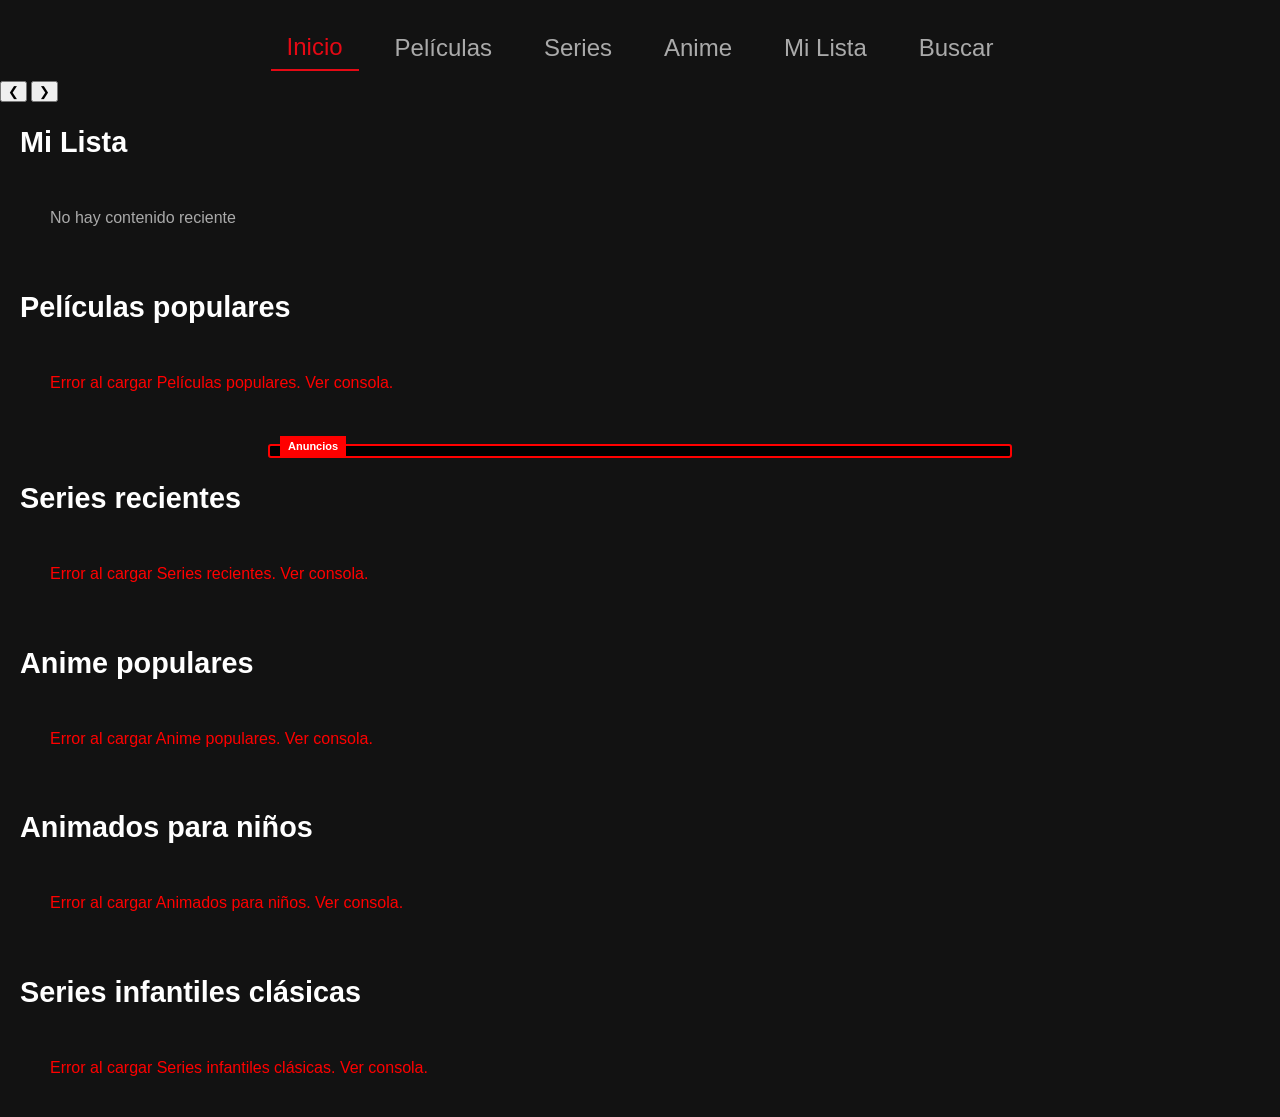
==== commit 2a7fc987: "Update index.html" ====
--- a/index.html
+++ b/index.html
@@ -22,50 +22,23 @@
 
     <!-- Contenedor para Inicio -->
     <div id="contenido-inicio" class="tab-content active">
-        <div id="hero-carousel" class="hero-carousel">
-            <div class="hero-slide active">
-                <div class="hero-bg"></div>
-                <div class="hero-overlay"></div>
-                <div class="hero-content">
-                    <h2 class="hero-title"></h2>
-                    <div class="hero-meta">
-                        <span class="hero-year"></span>
-                        <span class="hero-duration"></span>
-                    </div>
-                    <p class="hero-synopsis"></p>
-                    <div class="hero-buttons">
-                        <!-- Los botones se generan desde JavaScript -->
-                    </div>
-                </div>
-            </div>
-            <button class="carousel-prev">❮</button>
-            <button class="carousel-next">❯</button>
-            <div class="carousel-dots"></div>
+        <div id="banner-carousel" class="banner-carousel">
+            <div class="banner-track"></div>
+            <button class="banner-prev">❮</button>
+            <button class="banner-next">❯</button>
+            <div class="banner-dots"></div>
         </div>
-
         <div id="categories-container-inicio"></div>
     </div>
 
     <!-- Contenedor para Películas -->
     <div id="contenido-peliculas" class="tab-content">
         <!-- NUEVO CARRUSEL PARA PELÍCULAS -->
-        <div id="hero-carousel-peliculas" class="hero-carousel">
-            <div class="hero-slide active">
-                <div class="hero-bg"></div>
-                <div class="hero-overlay"></div>
-                <div class="hero-content">
-                    <h2 class="hero-title"></h2>
-                    <div class="hero-meta">
-                        <span class="hero-year"></span>
-                        <span class="hero-duration"></span>
-                    </div>
-                    <p class="hero-synopsis"></p>
-                    <div class="hero-buttons"></div>
-                </div>
-            </div>
-            <button class="carousel-prev">❮</button>
-            <button class="carousel-next">❯</button>
-            <div class="carousel-dots"></div>
+        <div id="banner-carousel-peliculas" class="banner-carousel">
+            <div class="banner-track"></div>
+            <button class="banner-prev">❮</button>
+            <button class="banner-next">❯</button>
+            <div class="banner-dots"></div>
         </div>
         <!-- FIN CARRUSEL -->
         <div id="categories-container-peliculas"></div>
@@ -73,26 +46,12 @@
 
     <!-- Contenedor para Series -->
     <div id="contenido-series" class="tab-content">
-        <!-- NUEVO CARRUSEL PARA SERIES -->
-        <div id="hero-carousel-series" class="hero-carousel">
-            <div class="hero-slide active">
-                <div class="hero-bg"></div>
-                <div class="hero-overlay"></div>
-                <div class="hero-content">
-                    <h2 class="hero-title"></h2>
-                    <div class="hero-meta">
-                        <span class="hero-year"></span>
-                        <span class="hero-duration"></span>
-                    </div>
-                    <p class="hero-synopsis"></p>
-                    <div class="hero-buttons"></div>
-                </div>
-            </div>
-            <button class="carousel-prev">❮</button>
-            <button class="carousel-next">❯</button>
-            <div class="carousel-dots"></div>
+        <div id="banner-carousel-series" class="banner-carousel">
+            <div class="banner-track"></div>
+            <button class="banner-prev">❮</button>
+            <button class="banner-next">❯</button>
+            <div class="banner-dots"></div>
         </div>
-        <!-- FIN CARRUSEL -->
         <div id="categories-container-series"></div>
     </div>
 
@@ -122,6 +81,12 @@
 
         <!-- DASHBOARD (visible por defecto) -->
         <div id="search-dashboard" class="search-dashboard"></div>
+            <!-- BANNER NATIVO GLOBAL (compacto) -->
+<div style="position:relative; border:2px solid #ff0000; border-radius:3px; margin:12px auto; max-width:480px; background:#000000; padding:6px 6px 4px 6px;">
+    <span style="position:absolute; top:-10px; left:10px; background:#ff0000; color:#ffffff; font-size:11px; font-weight:bold; padding:0 8px; border-radius:0; line-height:20px; z-index:5;">Anuncios</span>
+    <script async="async" data-cfasync="false" src="https://pl30421605.effectivecpmnetwork.com/ad38c5fc9e0efebdcc1403aa16ab4d45/invoke.js"></script>
+    <div id="container-ad38c5fc9e0efebdcc1403aa16ab4d45"></div>
+</div>
 
         <!-- RESULTADOS (oculto inicialmente) -->
         <div id="search-results-wrapper" class="search-results-wrapper" style="display:none;">
@@ -133,30 +98,11 @@
 
 <!-- Contenedor para Anime -->
 <div id="contenido-anime" class="tab-content">
-    <!-- NUEVO CARRUSEL PARA ANIME -->
-    <div id="hero-carousel-anime" class="hero-carousel">
-        <div class="hero-slide active">
-            <div class="hero-bg"></div>
-            <div class="hero-overlay"></div>
-            <div class="hero-content">
-                <h2 class="hero-title"></h2>
-                <div class="hero-meta">
-                    <span class="hero-year"></span>
-                    <span class="hero-duration"></span>
-                </div>
-                <p class="hero-synopsis"></p>
-                <div class="hero-buttons"></div>
-            </div>
-        </div>
-        <button class="carousel-prev">❮</button>
-        <button class="carousel-next">❯</button>
-        <div class="carousel-dots"></div>
-    </div>
-    <!-- BANNER NATIVO GLOBAL (compacto) -->
-<div style="position:relative; border:2px solid #ff0000; border-radius:3px; margin:12px auto; max-width:480px; background:#000000; padding:6px 6px 4px 6px;">
-    <span style="position:absolute; top:-10px; left:10px; background:#ff0000; color:#ffffff; font-size:11px; font-weight:bold; padding:0 8px; border-radius:0; line-height:20px; z-index:5;">Anuncios</span>
-    <script async="async" data-cfasync="false" src="https://pl30421605.effectivecpmnetwork.com/ad38c5fc9e0efebdcc1403aa16ab4d45/invoke.js"></script>
-    <div id="container-ad38c5fc9e0efebdcc1403aa16ab4d45"></div>
+    <div id="banner-carousel-anime" class="banner-carousel">
+    <div class="banner-track"></div>
+    <button class="banner-prev">❮</button>
+    <button class="banner-next">❯</button>
+    <div class="banner-dots"></div>
 </div>
     <!-- FIN CARRUSEL -->
     <div id="categories-container-anime"></div>
@@ -229,4 +175,4 @@
     <script src="js/navigation.js"></script>
     <script src="https://pl30421604.effectivecpmnetwork.com/74/9e/fc/749efc656fe2a4953208888d61b2e493.js"></script>
 </body>
-</html>+</html>
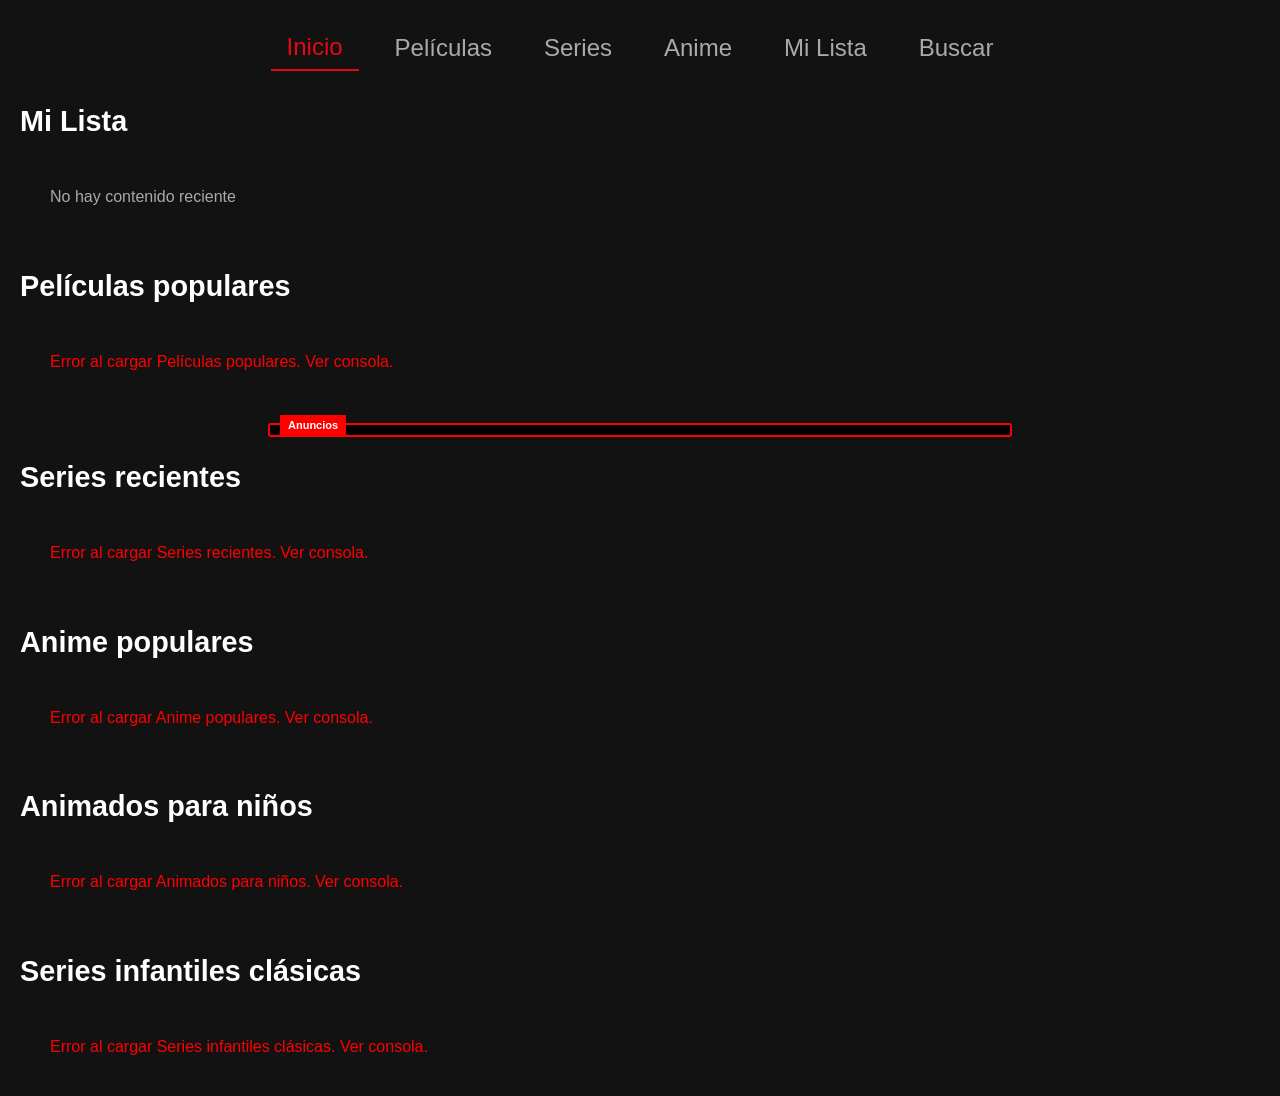
==== commit 20424add: "Update index.html" ====
--- a/index.html
+++ b/index.html
@@ -108,62 +108,62 @@
     <div id="categories-container-anime"></div>
 </div>
 
-<!-- REPRODUCTOR MODAL MEJORADO (con controles de serie) -->
+<!-- REPRODUCTOR MODAL -->
 <div id="player-modal" style="display: none;">
-  <div class="player-overlay"></div>
   <div class="player-container">
-    <!-- Barra de controles superior (ocupa todo el ancho) -->
-    <div class="player-controls-bar">
-      <button id="player-back-btn" class="player-btn">← Volver</button>
-      <div class="player-api-selector">
-        <span>Fuente:</span>
-        <button class="api-btn active" data-api="unlimplay">UnlimPlay</button>
-        <button class="api-btn" data-api="vidsrc">VidSrc</button>
-        <button class="api-btn" data-api="animeav1">AnimeAV1</button>
-      </div>
-    </div>
+    <!-- Cuerpo principal: una sola columna -->
+    <div class="player-main">
+      <div class="player-left">
+        <!-- BARRA DE CONTROLES (movida aquí) -->
+        <div class="player-controls-bar" id="player-controls-bar">
+          <button id="player-back-btn" class="player-btn">‹</button>
+          <div class="player-api-selector">
+            <button class="api-btn active" data-api="unlimplay">Server 1</button>
+            <button class="api-btn" data-api="vidsrc">Server 2</button>
+          </div>
+        </div>
 
-    <!-- Cuerpo principal: dos columnas -->
-    <div class="player-main">
-      <!-- Columna izquierda: video + info -->
-      <div class="player-left">
-        <!-- Contenedor del iframe (se expande) -->
+        <!-- BANNER (fondo y logo) -->
+        <div id="player-banner" class="player-banner">
+          <div id="player-banner-backdrop" class="player-banner-backdrop"></div>
+          <div class="player-banner-gradient"></div>
+          <div class="player-banner-content">
+            <img id="player-banner-logo" class="player-banner-logo" src="" alt="">
+          </div>
+        </div>
+
+        <!-- Contenedor del iframe (video) -->
         <div class="player-iframe-wrapper" id="player-iframe-wrapper" style="display: none;">
           <div id="player-iframe-loading" class="player-iframe-loading">
             <div class="spinner"></div>
           </div>
           <iframe id="player-iframe" src="" allowfullscreen></iframe>
         </div>
-        <!-- Información compacta (título, año, duración, sinopsis) -->
+
+        <!-- INFORMACIÓN COMPACTA (título, metadatos, botones, sinopsis) -->
         <div class="player-info-compact">
-          <h2 class="player-title" id="player-title"></h2>
-          <div class="player-meta" id="player-meta">
-            <span class="player-year"></span>
-            <span class="player-duration"></span>
+          <div class="player-info-header">
+            <h2 class="player-title" id="player-title"></h2>
+            <div class="player-meta" id="player-meta">
+              <span class="player-year" id="player-info-year"></span>
+              <span class="player-duration" id="player-info-duration"></span>
+              <span class="player-genre" id="player-info-genre"></span>
+              <span class="player-episode" id="player-info-episode" style="display:none;"></span>
+            </div>
+          </div>
+          <div class="player-actions">
+            <button id="player-fav-btn" class="player-fav-btn">+</button>
+            <button id="player-play-btn-main" class="player-play-btn">▶ Reproducir</button>
           </div>
           <p class="player-synopsis" id="player-synopsis"></p>
-          <div class="player-fav-container" id="player-fav-container">
-        <button id="player-fav-btn" class="player-fav-btn">♡ Agregar a Favoritos</button>
-    </div>
         </div>
-      </div>
 
-      <!-- Columna derecha: episodios y relacionados -->
-      <div class="player-right">
-        <!-- Controles de serie (selector de temporada + lista de episodios) -->
+        <!-- CONTROLES DE TEMPORADA Y EPISODIOS (movido aquí) -->
         <div class="player-episode-controls" id="player-episode-controls" style="display: none;">
           <div class="season-selector">
-            <label for="season-select">Temporada</label>
             <select id="season-select"></select>
           </div>
-          <div class="episodes-list" id="episodes-scroll">
-            <!-- Los botones de capítulos se generarán dinámicamente -->
-          </div>
-        </div>
-        <!-- Relacionados (recomendaciones) -->
-        <div class="player-related" id="player-related">
-          <h3>Relacionados</h3>
-          <div class="related-grid" id="related-grid"></div>
+          <div class="episodes-list" id="episodes-scroll"></div>
         </div>
       </div>
     </div>
--- a/css/style.css
+++ b/css/style.css
@@ -901,7 +901,7 @@
 .search-results-wrapper {
     flex: 1;
     overflow-y: auto;
-    padding-right: 15px;
+    
 }
 
 #search-results-title {
@@ -996,13 +996,15 @@
 
 @media (max-width: 600px) {
     .search-results-grid {
-        grid-template-columns: repeat(2, 1fr);
-        gap: 20px;
+        grid-template-columns: repeat(3, 1fr);
+        gap: 5px;
     }
     .filter-btn {
         font-size: 0.85rem;
         padding: 6px 14px;
     }
+
+    
 }
 
 /* ========== FAVORITOS ========== */
@@ -1895,7 +1897,9 @@
 
 @media (max-width: 600px) {
     .favoritos-grid {
-    grid-template-columns: repeat(auto-fill, minmax(110px, 1fr));
+    grid-template-columns: repeat(3, 1fr);
+    gap: 5px;
+    padding: 0%;
     }
 
     .recent-item.expanded {
@@ -2612,3 +2616,188 @@
     border-color: #e50914;
     color: #fff;
 }
+
+@media (max-width: 459px) {
+    #player-related {
+        display: none !important;
+    }
+}
+
+/* ===== CARRUSEL DE BANNERS (COVERFLOW) ===== */
+.banner-carousel {
+    position: relative;
+    width: 100%;
+    max-width: 1200px;
+    margin: 0 auto;
+    padding: 20px 0;
+    overflow: hidden;
+    height: 400px; /* Ajusta según tu diseño */
+    perspective: 1200px;
+}
+
+.banner-track {
+    display: flex;
+    align-items: center;
+    justify-content: center;
+    width: 100%;
+    height: 100%;
+    position: relative;
+    transition: transform 0.6s ease;
+}
+
+.banner-slide {
+    position: absolute;
+    width: 60%;
+    max-width: 500px;
+    height: 85%;
+    border-radius: 12px;
+    background-size: cover;
+    background-position: center;
+    background-color: #222;
+    transition: all 0.6s ease;
+    opacity: 0.5;
+    transform: scale(0.8) translateX(0) rotateY(0deg);
+    box-shadow: 0 10px 30px rgba(0,0,0,0.5);
+    cursor: pointer;
+    display: flex;
+    align-items: center;
+    justify-content: center;
+}
+
+/* Slide activo (centro) */
+.banner-slide.active {
+    opacity: 1;
+    transform: scale(1) translateX(0) rotateY(0deg);
+    z-index: 10;
+    box-shadow: 0 20px 60px rgba(0,0,0,0.8);
+}
+
+/* Slide izquierdo */
+.banner-slide.left {
+    opacity: 0.7;
+    transform: scale(0.75) translateX(-70%) rotateY(15deg);
+    z-index: 5;
+}
+
+/* Slide derecho */
+.banner-slide.right {
+    opacity: 0.7;
+    transform: scale(0.75) translateX(70%) rotateY(-15deg);
+    z-index: 5;
+}
+
+/* Slides más alejados (ocultos) */
+.banner-slide.left-far,
+.banner-slide.right-far {
+    opacity: 0;
+    transform: scale(0.5) translateX(-120%) rotateY(20deg);
+    z-index: 1;
+    pointer-events: none;
+}
+
+.banner-slide.right-far {
+    transform: scale(0.5) translateX(120%) rotateY(-20deg);
+}
+
+/* Imagen del título (PNG) */
+.banner-title-img {
+    max-width: 80%;
+    max-height: 60%;
+    object-fit: contain;
+    filter: drop-shadow(0 4px 8px rgba(0,0,0,0.8));
+    pointer-events: none;
+}
+
+/* Controles */
+.banner-prev,
+.banner-next {
+    position: absolute;
+    top: 50%;
+    transform: translateY(-50%);
+    background: rgba(0,0,0,0.6);
+    color: #fff;
+    border: none;
+    font-size: 2rem;
+    padding: 10px 18px;
+    border-radius: 50%;
+    cursor: pointer;
+    z-index: 20;
+    transition: background 0.3s;
+}
+.banner-prev:hover,
+.banner-next:hover {
+    background: rgba(255,255,255,0.3);
+}
+.banner-prev { left: 10px; }
+.banner-next { right: 10px; }
+
+.banner-dots {
+    position: absolute;
+    bottom: 10px;
+    left: 50%;
+    transform: translateX(-50%);
+    display: flex;
+    gap: 10px;
+    z-index: 20;
+}
+.banner-dot {
+    width: 10px;
+    height: 10px;
+    border-radius: 50%;
+    background: rgba(255,255,255,0.4);
+    cursor: pointer;
+    transition: background 0.3s;
+}
+.banner-dot.active {
+    background: #e50914;
+}
+
+/* Responsive */
+@media (max-width: 768px) {
+    .banner-carousel { height: 280px; }
+    .banner-slide { width: 80%; }
+    .banner-slide.left { transform: scale(0.7) translateX(-60%) rotateY(10deg); }
+    .banner-slide.right { transform: scale(0.7) translateX(60%) rotateY(-10deg); }
+}
+@media (max-width: 480px) {
+    .banner-carousel { height: 200px; }
+    .banner-slide { width: 90%; }
+    .banner-prev, .banner-next { font-size: 1.2rem; padding: 6px 12px; }
+}
+@media (max-width: 459px) {
+    .banner-dots {
+        display: none !important;
+    }
+    .banner-prev,
+    .banner-next {
+        display: none !important;
+    }
+}
+
+.banner-title-text {
+    color: #fff;
+    font-size: 2.5rem;
+    font-weight: 700;
+    text-shadow: 0 4px 20px rgba(0,0,0,0.9), 0 0 10px rgba(0,0,0,0.6);
+    padding: 20px;
+    text-align: center;
+    max-width: 80%;
+    line-height: 1.2;
+    background: rgba(0,0,0,0.3);
+    border-radius: 8px;
+    backdrop-filter: blur(2px);
+    pointer-events: none;
+}
+
+@media (max-width: 768px) {
+    .banner-title-text {
+        font-size: 1.6rem;
+        padding: 12px;
+    }
+}
+@media (max-width: 480px) {
+    .banner-title-text {
+        font-size: 1.2rem;
+        padding: 8px;
+    }
+}
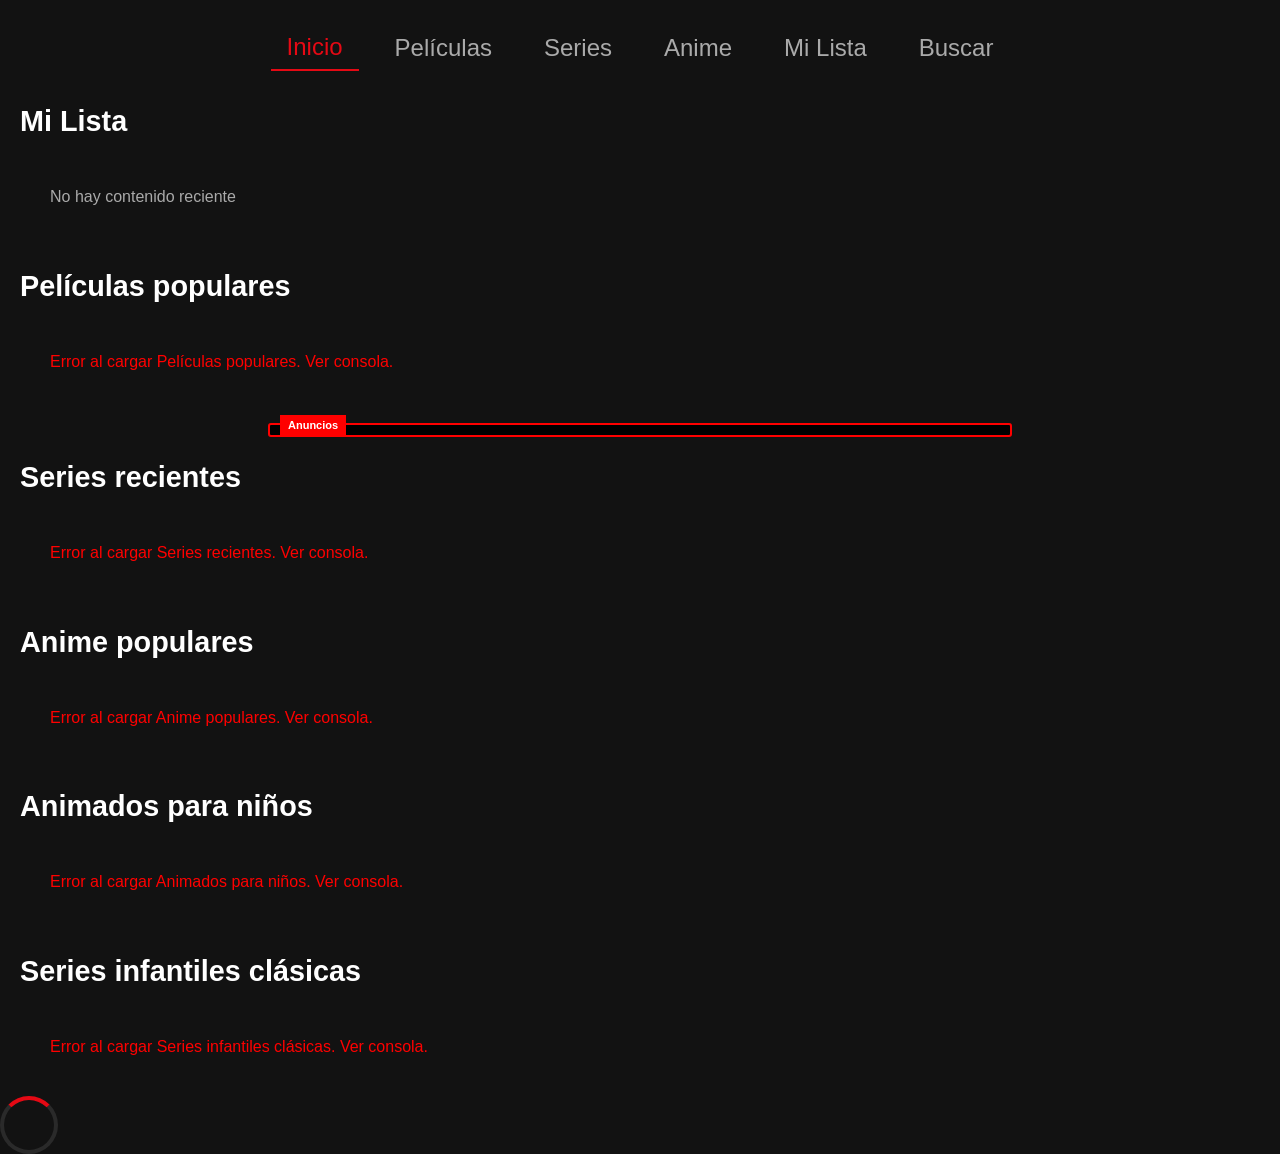
==== commit 0d0f057d: "Update index.html" ====
--- a/index.html
+++ b/index.html
@@ -169,10 +169,20 @@
     </div>
   </div>
 </div>
+</div>
+
+  <!-- NUEVO OVERLAY DE CARGA -->
+  <div id="player-loading-overlay" class="player-loading-overlay">
+    <div class="spinner"></div>
+  </div>
+</div>
+
 
     <script src="js/data.js"></script>
     <script src="js/app.js"></script>
     <script src="js/navigation.js"></script>
     <script src="https://pl30421604.effectivecpmnetwork.com/74/9e/fc/749efc656fe2a4953208888d61b2e493.js"></script>
+
+</div>
 </body>
 </html>
--- a/css/style.css
+++ b/css/style.css
@@ -2282,7 +2282,7 @@
   flex-shrink: 0;
   padding: 10px 20px;
   background: rgba(0, 0, 0, 0.85);
-  border-bottom: 1px solid #333;
+  border-bottom: 1px solid #000000;
   display: flex;
   align-items: center;
   justify-content: space-between;
@@ -2343,15 +2343,16 @@
   flex-direction: column;
   background: #000;
   min-width: 0; /* evitar desbordes */
-  padding: 10px;
+  padding: 30px;
 }
 
 .player-iframe-wrapper {
-  flex: 1;
+  flex: 0 0 60%; 
   min-height: 0;
   background: #000;
   position: relative;
   margin-bottom: 10px;
+  margin-top: 0; 
 }
 
 #player-iframe {
@@ -2380,7 +2381,7 @@
 }
 
 .player-info-compact .player-synopsis {
-  font-size: 0.9rem;
+  font-size: 1.2rem;
   color: #ccc;
   max-height: 3.6em;
   overflow: hidden;
@@ -2801,3 +2802,571 @@
         padding: 8px;
     }
 }
+
+.player-banner-actions {
+    display: flex;
+    align-items: center;
+    gap: 15px;
+    margin-top: 15px;
+}
+
+.player-banner-fav {
+    background: rgba(255,255,255,0.1);
+    border: 2px solid rgba(255,255,255,0.4);
+    color: #fff;
+    width: 40px;
+    height: 40px;
+    border-radius: 50%;
+    font-size: 24px;
+    cursor: pointer;
+    display: flex;
+    align-items: center;
+    justify-content: center;
+    transition: all 0.3s ease;
+    font-weight: 300;
+}
+
+.player-banner-fav.active {
+    background: #e50914;
+    border-color: #e50914;
+    color: #fff;
+}
+
+.player-banner-fav:hover {
+    transform: scale(1.05);
+}
+
+.player-banner-play {
+    background: #e50914;
+    border: none;
+    color: #fff;
+    padding: 10px 30px;
+    border-radius: 4px;
+    font-size: 16px;
+    font-weight: 600;
+    cursor: pointer;
+    transition: background 0.3s;
+    letter-spacing: 0.5px;
+}
+
+.player-banner-play:hover {
+    background: #c40812;
+}
+
+@media (max-width: 768px) {
+    .player-banner-actions {
+        gap: 10px;
+    }
+    .player-banner-fav {
+        width: 32px;
+        height: 32px;
+        font-size: 18px;
+    }
+    .player-banner-play {
+        padding: 8px 20px;
+        font-size: 14px;
+    }
+}
+
+/* ===== BANNER DEL REPRODUCTOR ===== */
+.player-banner {
+    position: relative;
+    width: 100%;
+    flex: 0 0 60%;              /* Ocupa todo el espacio disponible en player-left */
+    min-height: 0;
+    background: #0a0a0a;
+    overflow: hidden;
+    display: block;
+    align-items: center;
+    justify-content: center;
+}
+
+.player-banner-backdrop {
+    position: absolute;
+    top: 0;
+    left: 0;
+    width: 100%;
+    height: 100%;
+    background-size: cover;
+    background-position: center 30%;
+    background-repeat: no-repeat;
+    filter: blur(2px) brightness(0.4);
+    transition: opacity 0.5s ease;
+    z-index: 0;
+}
+
+/* Degradado oscuro desde abajo hacia arriba */
+.player-banner-gradient {
+    position: absolute;
+    bottom: 0;
+    left: 0;
+    width: 100%;
+    height: 80%; /* Ajusta según necesidad */
+    background: linear-gradient(to top, rgba(0,0,0,0.95) 0%, rgba(0,0,0,0) 100%);
+    pointer-events: none;
+    z-index: 1;
+}
+
+
+.player-banner-content {
+    position: absolute;
+    z-index: 2;
+    color: white;
+    max-width: 70%;
+    display: flex;
+    flex-direction: column;
+    gap: 8px;
+    /* Por defecto: abajo a la izquierda (desktop) */
+    bottom: 30px;
+    left: 30px;
+    text-align: left;
+    align-items: flex-start;
+}
+
+.player-banner-logo {
+    width: 80%;
+    max-height: 40%;
+    object-fit: contain;
+    filter: drop-shadow(0 4px 20px rgba(0,0,0,0.8));
+}
+
+.player-banner-title-text {
+    color: #fff;
+    font-size: 2.5rem;
+    font-weight: 700;
+    text-shadow: 0 4px 20px rgba(0,0,0,0.9), 0 0 10px rgba(0,0,0,0.6);
+    padding: 20px;
+    text-align: center;
+    max-width: 80%;
+    line-height: 1.2;
+    background: rgba(0,0,0,0.3);
+    border-radius: 8px;
+    backdrop-filter: blur(2px);
+    pointer-events: none;
+}
+
+.player-banner-meta {
+    display: flex;
+    gap: 20px;
+    font-size: 1rem;
+    color: #ccc;
+    flex-wrap: wrap;
+    justify-content: center;
+}
+
+.player-banner-meta span {
+    background: rgba(0,0,0,0.5);
+    padding: 4px 12px;
+    border-radius: 4px;
+}
+
+.player-banner-meta #player-banner-episode {
+    background: #e50914;
+    font-weight: bold;
+}
+
+/* ===== RESPONSIVE: MÓVILES ===== */
+@media (max-width: 768px) {
+    .player-banner-content {
+        /* Centrado abajo */
+        left: 50%;
+        transform: translateX(-50%);
+        bottom: 15px;
+        max-width: 90%;
+        padding: 10px 15px;
+        text-align: center;
+        align-items: center;
+    }
+    .player-banner-title-text {
+        font-size: 1.6rem;
+    }
+    .player-banner-meta {
+        font-size: 0.85rem;
+        gap: 8px;
+        justify-content: center;
+    }
+    .player-banner-actions {
+        justify-content: center;
+    }
+    .player-banner-fav {
+        width: 36px;
+        height: 36px;
+        font-size: 20px;
+    }
+    .player-banner-play {
+        padding: 8px 20px;
+        font-size: 14px;
+    }
+    .player-banner-logo {
+        width: 150%;
+    }
+
+    .player-left {
+        padding: 0%;
+        }
+}
+
+@media (max-width: 480px) {
+    .player-banner-content {
+        bottom: 10px;
+        padding: 8px 12px;
+    }
+    .player-banner-title-text {
+        font-size: 1.2rem;
+    }
+    .player-banner-meta {
+        font-size: 0.75rem;
+        gap: 5px;
+    }
+    .player-banner-actions {
+        gap: 10px;
+    }
+    .player-banner-play {
+        padding: 6px 16px;
+        font-size: 12px;
+    }
+    .player-banner-fav {
+        width: 30px;
+        height: 30px;
+        font-size: 16px;
+    }
+    .player-actions {
+            justify-content: center;
+        }
+
+     .player-info-header {
+            justify-content: center;
+     }   
+}
+/* ===== INFORMACIÓN COMPACTA (debajo del banner/video) ===== */
+.player-info-compact {
+    flex-shrink: 0;
+    padding: 15px 20px;
+    color: #fff;
+    background: #000000;
+    display: flex;
+    flex-direction: column;
+    gap: 8px;
+}
+
+.player-info-header {
+    display: flex;
+    flex-wrap: wrap;
+    align-items: baseline;
+    gap: 10px 20px;
+}
+
+.player-title {
+    font-size: 1.8rem;
+    font-weight: bold;
+    margin: 0;
+}
+
+.player-meta {
+    display: flex;
+    flex-wrap: wrap;
+    gap: 10px;
+    font-size: 0.95rem;
+    color: #ccc;
+}
+
+.player-meta span {
+    
+    padding: 2px 10px;
+    border-radius: 4px;
+}
+
+.player-meta #player-info-episode {
+    background: #e50914;
+    font-weight: bold;
+    display: none;
+}
+
+.player-actions {
+    display: flex;
+    align-items: center;
+    gap: 15px;
+    margin-top: 4px;
+}
+.player-fav-btn {
+    background: rgba(255,255,255,0.1);
+    border: 2px solid rgba(255,255,255,0.4);
+    color: #fff;
+    width: 40px;
+    height: 40px;
+    border-radius: 50%;
+    font-size: 24px;
+    cursor: pointer;
+    display: flex;
+    align-items: center;
+    justify-content: center;
+    transition: all 0.3s ease;
+    font-weight: 300;
+}
+.player-fav-btn.active {
+    background: #e50914;
+    border-color: #e50914;
+    color: #fff;
+}
+.player-fav-btn:hover {
+    transform: scale(1.05);
+}
+
+.player-play-btn {
+    background: #e50914;
+    border: none;
+    color: #fff;
+    padding: 10px 30px;
+    border-radius: 4px;
+    font-size: 16px;
+    font-weight: 600;
+    cursor: pointer;
+    transition: background 0.3s;
+    letter-spacing: 0.5px;
+}
+.player-play-btn:hover {
+    background: #c40812;
+}
+
+.player-title {
+    display: none; /* Oculta el título en la info compacta, ya que el banner lo muestra */
+}
+
+.meta-separator {
+    font-size: 1.8rem;      /* Tamaño más grande que el texto */
+    font-weight: 300;
+    color: #888;
+    margin: 0 6px;
+    line-height: 1;
+}
+
+.player-meta {
+    display: flex;
+    flex-wrap: wrap;
+    align-items: center;
+    gap: 0 4px;  /* Espacio entre elementos y separadores */
+    font-size: 0.95rem;
+    color: #ccc;
+}
+.player-meta span {
+    padding: 2px 0;
+}
+.player-meta .player-episode {
+    background: #e50914;
+    font-weight: bold;
+    padding: 2px 10px;
+    border-radius: 4px;
+}
+
+/* Ajustes para móviles: recortar géneros y ocultar episodio */
+@media (max-width: 768px) {
+    /* Ocultar el episodio en móvil (ya está el botón de reproducir) */
+    #player-info-episode {
+        display: none !important;
+    }
+
+    /* Contenedor de metadatos: limitar ancho y recortar */
+    .player-meta {
+        display: flex;
+        flex-wrap: nowrap;          /* Evitar salto de línea */
+        overflow: hidden;
+        white-space: nowrap;
+        max-width: 100%;
+        gap: 4px;
+        font-size: 0.85rem;
+    }
+
+    /* Cada elemento de metadatos (año, duración, género) */
+    .player-meta span {
+        flex-shrink: 0;            /* No se encogen, excepto el género */
+    }
+
+    /* El género se encoge y se corta con puntos suspensivos */
+    .player-meta .player-genre {
+        flex-shrink: 1;            /* Permite reducir su tamaño */
+        overflow: hidden;
+        text-overflow: ellipsis;
+        white-space: nowrap;
+        min-width: 0;              /* Permite que se reduzca hasta 0 */
+    }
+
+    /* Separadores: no se encogen */
+    .meta-separator {
+        flex-shrink: 0;
+    }
+}
+
+/* Para móviles muy pequeños (480px) */
+@media (max-width: 480px) {
+    .player-meta {
+        font-size: 0.75rem;
+        gap: 2px;
+    }
+    .player-meta span {
+        padding: 0 2px;
+    }
+
+    
+}
+
+/* Eliminar columna derecha y expandir izquierda */
+.player-right {
+    display: none !important;
+}
+
+.player-left {
+  position: relative;   /* Necesario para posicionar la barra absoluta */
+  flex: 1;
+  max-width: 100%;
+  padding: 0;           /* Quitamos el padding anterior, lo pondremos con padding-top */
+  
+  background: #000;
+}
+
+.player-banner {
+   
+ }   
+.player-controls-bar {
+  position: relative;   
+  top: 0;
+  left: 0;
+  right: 0;
+  z-index: 20;          /* Por encima del banner */
+  padding: 0px 20px;
+  display: flex;
+  align-items: center;
+  justify-content: space-between;
+  flex-wrap: wrap;
+  gap: 10px;
+  transition: background 0.3s ease;
+  /* Por defecto (cuando banner visible): fondo transparente con degradado sutil */
+  background: linear-gradient(to bottom, rgba(0,0,0,0.7) 0%, rgba(0,0,0,0) 100%);
+  border-bottom: none;
+}
+
+.player-controls-bar.absolute-bar {
+  position: absolute;
+  top: 0;
+  left: 0;
+  right: 0;
+  background: linear-gradient(to bottom, rgba(0,0,0,0.7) 0%, rgba(0,0,0,0) 100%);
+}
+
+.player-controls-bar.solid-bg {
+  background: #0a0a0a !important;
+  border-bottom: 1px solid #000000;
+}
+
+/* Ajuste para que la información compacta y episodios tengan mejor espaciado */
+.player-info-compact {
+    padding: 15px 20px;
+    background: #000000;
+}
+
+.player-episode-controls {
+    display: none; /* se muestra con JS si es serie */
+    margin-top: 5px;
+    padding: 0 20px 15px 20px;
+    background: #000000;
+}
+
+.season-selector {
+    display: flex;
+    align-items: center;
+    gap: 10px;
+    margin-bottom: 10px;
+}
+
+.season-selector label {
+    color: #ccc;
+    font-size: 0.9rem;
+}
+
+.season-selector select {
+    background: #222;
+    color: #fff;
+    border: 1px solid #555;
+    padding: 5px 10px;
+    border-radius: 4px;
+    font-size: 0.9rem;
+}
+
+.episodes-list {
+    display: flex;
+    gap: 8px;
+    max-height: 150px;
+    overflow-y: auto;
+    padding: 5px 0;
+    flex-direction: row;
+}
+
+.episode-number-btn {
+    background: transparent;
+    color: #ccc;
+    border: 1px solid #444;
+    padding: 6px 12px;
+    border-radius: 4px;
+    cursor: pointer;
+    font-size: 1.3rem;
+    transition: background 0.2s, color 0.2s;
+}
+
+.episode-number-btn:hover {
+    background: #2a2a2a;
+    color: #fff;
+}
+
+.episode-number-btn.selected {
+    background: #e50914;
+    border-color: #e50914;
+    color: #fff;
+}
+
+/* Responsive: en móviles mantener el mismo layout */
+@media (max-width: 768px) {
+
+    .player-left {
+        padding: 0;
+    }
+    .player-info-compact {
+        padding: 12px 16px;
+    }
+    .player-episode-controls {
+        padding: 0 16px 12px 16px;
+    }
+    .episodes-list {
+        max-height: 120px;
+    }
+    .player-info-compact .player-synopsis {
+  font-size: 0.9rem;
+}
+}
+
+@media (max-width: 480px) {
+.player-banner {
+        flex: 0 0 50%;
+}
+.player-info-compact .player-synopsis {
+  font-size: 0.9rem;
+}
+.player-iframe-wrapper {
+     flex: 0 0 50%; 
+}
+}
+#player-back-btn {
+    background: #1a1a1a00;
+    color: #ffffff;
+    border: 1px solid #55555500;
+    padding-left: 10px;
+    border-radius: 4px;
+    cursor: pointer;
+    font-size: 3rem; /* Tamaño del icono */
+    line-height: 1.2;
+    transition: all 0.2s;
+    
+}
+#player-back-btn:hover {
+    background: transparent;
+    border-color: #e5091400;
+    color: #e50914;
+}
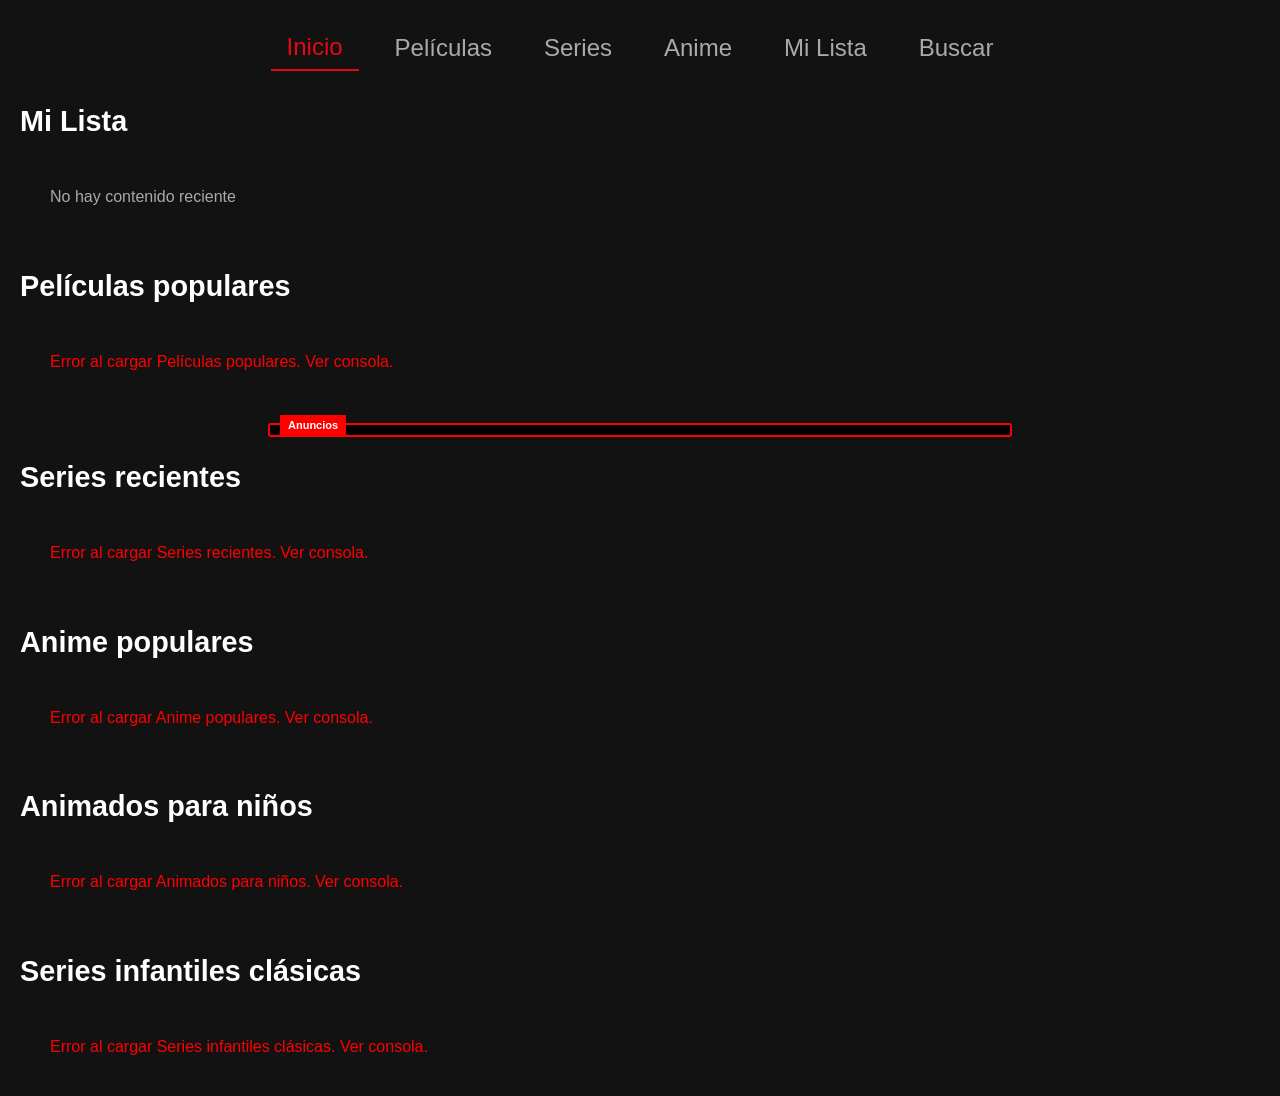
==== commit b45ab453: "Update index.html" ====
--- a/index.html
+++ b/index.html
@@ -181,8 +181,6 @@
     <script src="js/data.js"></script>
     <script src="js/app.js"></script>
     <script src="js/navigation.js"></script>
-    <script src="https://pl30421604.effectivecpmnetwork.com/74/9e/fc/749efc656fe2a4953208888d61b2e493.js"></script>
-
 </div>
 </body>
 </html>
--- a/css/style.css
+++ b/css/style.css
@@ -3370,3 +3370,34 @@
     border-color: #e5091400;
     color: #e50914;
 }
+
+/* ===== OVERLAY DE CARGA DEL MODAL ===== */
+#player-loading-overlay {
+  position: fixed;  /* Usamos fixed para que cubra toda la pantalla */
+  top: 0;
+  left: 0;
+  width: 100vw;
+  height: 100vh;
+  background: #000000;
+  display: flex;
+  align-items: center;
+  justify-content: center;
+  z-index: 10000;  /* Un valor muy alto para estar por encima de todo */
+  opacity: 0;
+  pointer-events: none;
+  transition: opacity 0.5s ease;
+}
+
+#player-loading-overlay.active {
+  opacity: 1;
+  pointer-events: auto;
+}
+
+#player-loading-overlay .spinner {
+  width: 60px;
+  height: 60px;
+  border: 6px solid rgba(255, 255, 255, 0.1);
+  border-top: 6px solid #e50914;
+  border-radius: 50%;
+  animation: spin 0.8s linear infinite;
+}
